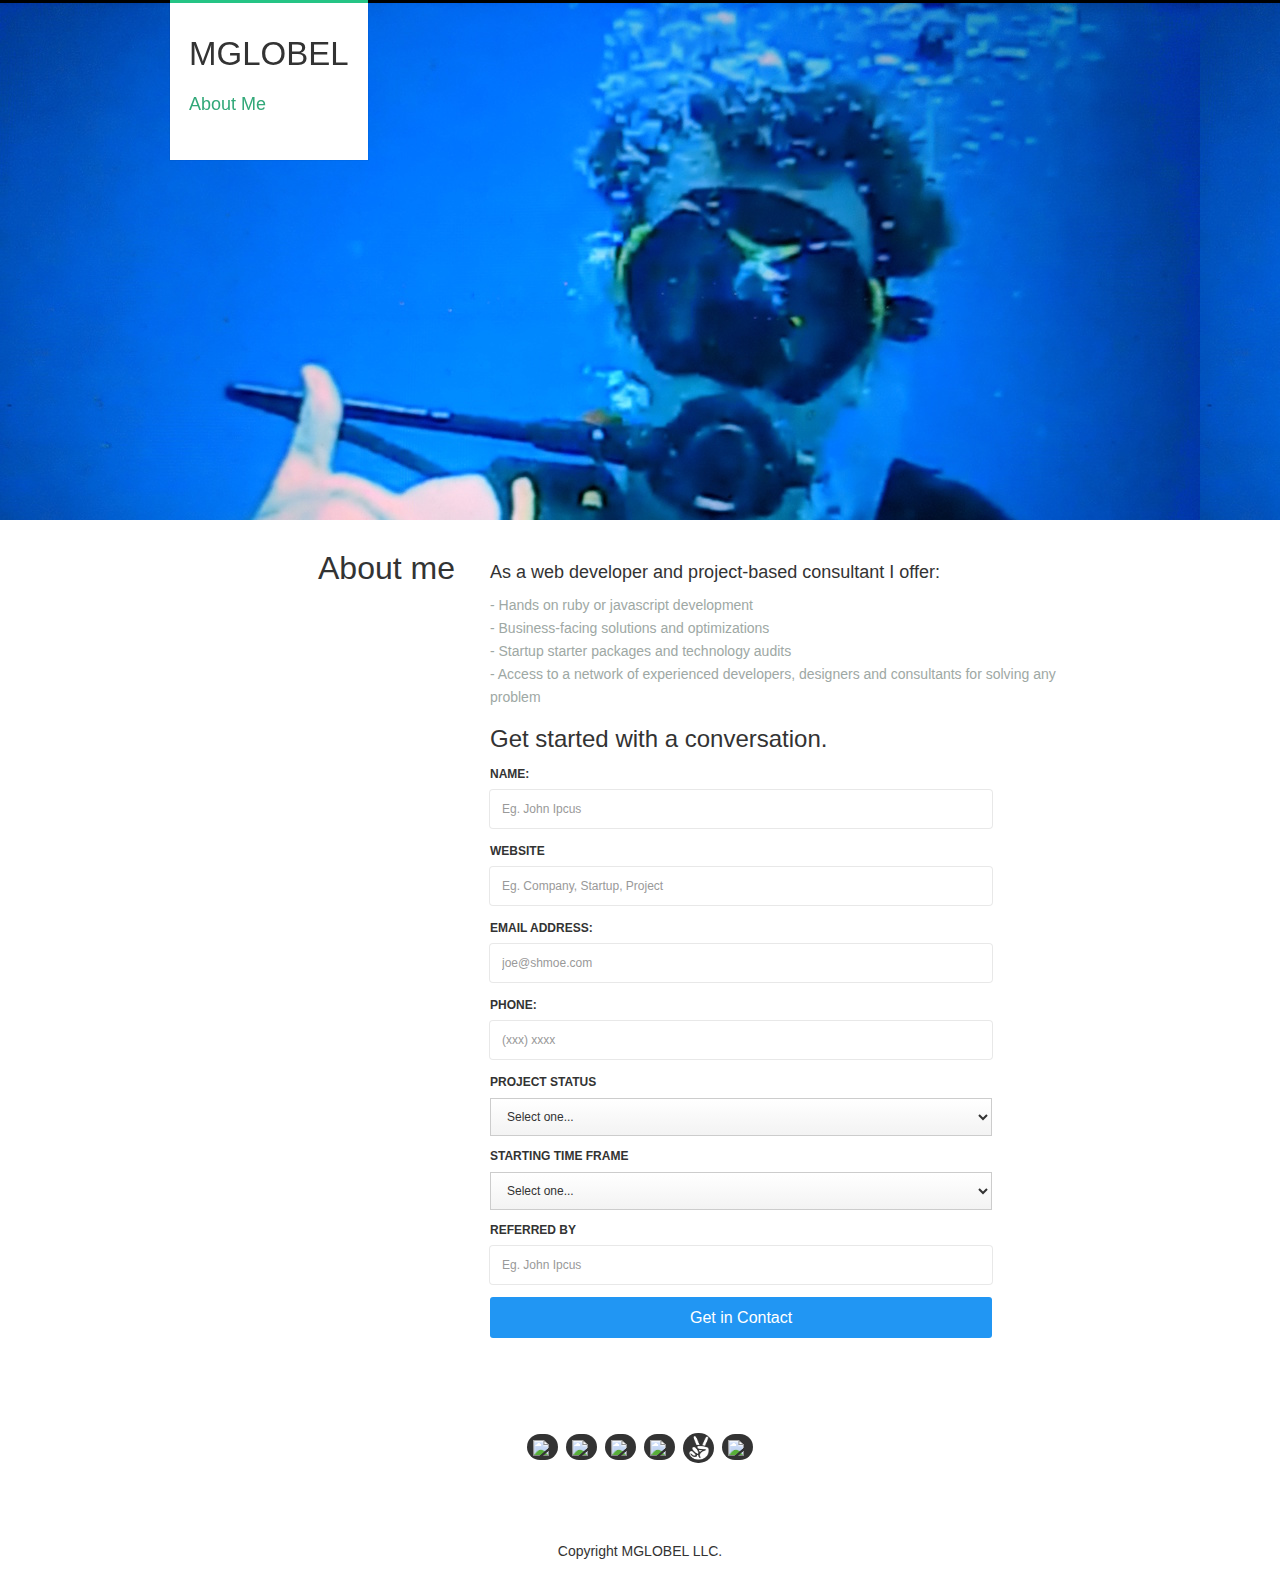
==== index.html @ ca09d2c7 "initial commit" ====
<!DOCTYPE html>
<!--  This site was created in Webflow. http://www.webflow.com  -->
<!--  Last Published: Wed Jul 11 2018 22:16:49 GMT+0000 (UTC)  -->
<html data-wf-page="5b4436ba05b1ce3de7cc083d" data-wf-site="5b4436ba05b1ceed61cc083a">
<head>
  <meta charset="utf-8">
  <title>MGLOBEL | Software Developer and Consultant</title>
  <meta content="Helping organizations use the modern web effectively and efficiently. Ruby-on-Rails and Javascript Web Developer based in Austin, TX." name="description">
  <meta content="width=device-width, initial-scale=1" name="viewport">
  <meta content="Webflow" name="generator">
  <link href="css/normalize.css" rel="stylesheet" type="text/css">
  <link href="css/webflow.css" rel="stylesheet" type="text/css">
  <link href="css/mglobel-simple.webflow.css" rel="stylesheet" type="text/css">
  <script src="https://ajax.googleapis.com/ajax/libs/webfont/1.4.7/webfont.js" type="text/javascript"></script>
  <script type="text/javascript">WebFont.load({  google: {    families: ["Roboto:300,regular,500","Roboto Condensed:300,regular"]  }});</script>
  <!-- [if lt IE 9]><script src="https://cdnjs.cloudflare.com/ajax/libs/html5shiv/3.7.3/html5shiv.min.js" type="text/javascript"></script><![endif] -->
  <script type="text/javascript">!function(o,c){var n=c.documentElement,t=" w-mod-";n.className+=t+"js",("ontouchstart"in o||o.DocumentTouch&&c instanceof DocumentTouch)&&(n.className+=t+"touch")}(window,document);</script>
  <link href="https://y7v4p6k4.ssl.hwcdn.net/placeholder/favicon.ico" rel="shortcut icon" type="image/x-icon">
  <link href="https://daks2k3a4ib2z.cloudfront.net/img/webclip.png" rel="apple-touch-icon">
</head>
<body>
  <div id="header" class="header">
    <div class="w-container">
      <div class="navigation">
        <a href="#header" class="logo-link w-inline-block">
          <h1 class="logo">MGLOBEL</h1>
        </a><a href="#consulting" class="nav-link">About me</a></div>
    </div>
  </div>
  <div id="consulting" class="section">
    <div class="w-container">
      <div class="w-row">
        <div class="align-right w-col w-col-4">
          <h2>About me</h2>
        </div>
        <div class="w-col w-col-8">
          <h4>As a web developer and project-based consultant I offer:<br></h4>
          <p>- Hands on ruby or javascript development<br>- Business-facing solutions and optimizations<br>- Startup starter packages and technology audits <br>- Access to a network of experienced developers, designers and consultants for solving any problem<br></p>
          <h3 class="heading">Get started with a conversation.</h3>
          <div class="form-wrapper squeezed w-form">
            <form id="email-form" name="email-form" data-name="Email Form" class="form"><label for="name" class="form-label">Name:</label><input type="text" id="name" name="name" data-name="Name" placeholder="Eg. John Ipcus" maxlength="256" class="form-field w-input"><label for="name" class="form-label">Website</label><input type="text" id="name-2" name="name-2" data-name="Name 2" placeholder="Eg. Company, Startup, Project" maxlength="256" class="form-field w-input"><label for="email" class="form-label">Email Address:</label><input type="email" class="form-field w-input" maxlength="256" name="email" data-name="Email" placeholder="joe@shmoe.com" id="email" required=""><label for="email" class="form-label">Phone:</label><input type="text" class="form-field w-input" maxlength="256" name="email-2" data-name="Email 2" placeholder="(xxx) xxxx" id="email-2" required=""><label for="field" class="form-label">Project Status</label><select id="Time-frame-2" name="Time-frame-2" data-name="Time Frame 2" class="select-field-3 w-select"><option value="">Select one...</option><option value="First">Scoping</option><option value="Second">Ready to Start</option><option value="Another Choice">In Progress</option><option value="Third">Blocked</option><option value="Another Choice">Just Looking</option></select><label for="field" class="form-label">Starting Time Frame</label><select id="Time-frame" name="Time-frame" data-name="Time Frame" class="select-field-3 w-select"><option value="">Select one...</option><option value="First">As soon as possible</option><option value="Second">Within a month</option><option value="Third">Third Choice</option></select><label for="field" class="form-label">Referred By</label><input type="text" id="name-3" name="name-3" data-name="Name 3" placeholder="Eg. John Ipcus" maxlength="256" class="form-field w-input"><input type="submit" value="Get in Contact" data-wait="Please wait..." class="button-2 full-width w-button"></form>
            <div class="success-wrapper w-form-done">
              <p class="success-message">Thank you! Your submission has been received!</p>
            </div>
            <div class="error-wrapper w-form-fail">
              <p class="error-message">Oops! Something went wrong while submitting the form :(</p>
            </div>
          </div>
        </div>
      </div>
    </div>
  </div>
  <div id="journal" class="section">
    <div class="w-container">
      <div class="div-block"><a href="http://www.twitter.com/userid" target="_blank" class="social-button w-inline-block"><img src="https://uploads-ssl.webflow.com/5b3546ba0c38d5f93759541c/5b3546ba0c38d5d7d759546f_social-09-white.svg" width="25" class="image-5"></a><a href="https://github.com/mglobel" target="_blank" class="social-button w-inline-block"><img src="https://uploads-ssl.webflow.com/5b3546ba0c38d5f93759541c/5b3546ba0c38d51618595455_social-05-white.svg" width="25" class="image-6"></a><a target="_blank" class="social-button w-inline-block"><img src="https://uploads-ssl.webflow.com/5b3546ba0c38d5f93759541c/5b3546ba0c38d51420595478_social-12-white.svg" width="25" class="image-5"></a><a href="https://www.instagram.com/mglobel/" target="_blank" class="social-button w-inline-block"><img src="https://uploads-ssl.webflow.com/5b3546ba0c38d5f93759541c/5b3546ba0c38d52a1759544f_social-07-white.svg" width="25" class="image-5"></a><a target="_blank" class="social-button w-inline-block"><img src="images/if_angellist-2048-black_167683-2.png" width="25" height="24" class="image-5"></a><a href="http://www.twitter.com/userid" target="_blank" class="social-button w-inline-block"><img src="https://uploads-ssl.webflow.com/5b3546ba0c38d5f93759541c/5b3546ba0c38d5e070595461_social-18-white.svg" width="25" class="image-5"></a></div>
    </div>
  </div>
  <div>
    <div class="w-container">
      <div class="text-block">Copyright MGLOBEL LLC.</div>
    </div>
  </div>
  <script src="https://code.jquery.com/jquery-3.3.1.min.js" type="text/javascript" integrity="sha256-FgpCb/KJQlLNfOu91ta32o/NMZxltwRo8QtmkMRdAu8=" crossorigin="anonymous"></script>
  <script src="js/webflow.js" type="text/javascript"></script>
  <!-- [if lte IE 9]><script src="https://cdnjs.cloudflare.com/ajax/libs/placeholders/3.0.2/placeholders.min.js"></script><![endif] -->
</body>
</html>
---- css/webflow.css ----
@font-face {
  font-family: 'webflow-icons';
  src: url("[data-uri]") format('truetype');
  font-weight: normal;
  font-style: normal;
}
[class^="w-icon-"],
[class*=" w-icon-"] {
  /* use !important to prevent issues with browser extensions that change fonts */
  font-family: 'webflow-icons' !important;
  speak: none;
  font-style: normal;
  font-weight: normal;
  font-variant: normal;
  text-transform: none;
  line-height: 1;
  /* Better Font Rendering =========== */
  -webkit-font-smoothing: antialiased;
  -moz-osx-font-smoothing: grayscale;
}
.w-icon-slider-right:before {
  content: "\e600";
}
.w-icon-slider-left:before {
  content: "\e601";
}
.w-icon-nav-menu:before {
  content: "\e602";
}
.w-icon-arrow-down:before,
.w-icon-dropdown-toggle:before {
  content: "\e603";
}
.w-icon-file-upload-remove:before {
  content: "\e900";
}
* {
  -webkit-box-sizing: border-box;
  -moz-box-sizing: border-box;
  box-sizing: border-box;
}
html {
  height: 100%;
}
body {
  margin: 0;
  min-height: 100%;
  background-color: #fff;
  font-family: Arial, sans-serif;
  font-size: 14px;
  line-height: 20px;
  color: #333;
}
img {
  max-width: 100%;
  vertical-align: middle;
  display: inline-block;
}
html.w-mod-touch * {
  background-attachment: scroll !important;
}
.w-block {
  display: block;
}
.w-inline-block {
  max-width: 100%;
  display: inline-block;
}
.w-clearfix:before,
.w-clearfix:after {
  content: " ";
  display: table;
}
.w-clearfix:after {
  clear: both;
}
.w-hidden {
  display: none;
}
.w-button {
  display: inline-block;
  padding: 9px 15px;
  background-color: #3898EC;
  color: white;
  border: 0;
  line-height: inherit;
  text-decoration: none;
  cursor: pointer;
  border-radius: 0;
}
input.w-button {
  -webkit-appearance: button;
}
html[data-w-dynpage] [data-w-cloak] {
  color: transparent !important;
}
.w-webflow-badge,
.w-webflow-badge * {
  position: static;
  left: auto;
  top: auto;
  right: auto;
  bottom: auto;
  z-index: auto;
  display: block;
  visibility: visible;
  overflow: visible;
  overflow-x: visible;
  overflow-y: visible;
  box-sizing: border-box;
  width: auto;
  height: auto;
  max-height: none;
  max-width: none;
  min-height: 0;
  min-width: 0;
  margin: 0;
  padding: 0;
  float: none;
  clear: none;
  border: 0 none transparent;
  border-radius: 0;
  background: none;
  background-image: none;
  background-position: 0% 0%;
  background-size: auto auto;
  background-repeat: repeat;
  background-origin: padding-box;
  background-clip: border-box;
  background-attachment: scroll;
  background-color: transparent;
  box-shadow: none;
  opacity: 1.0;
  transform: none;
  transition: none;
  direction: ltr;
  font-family: inherit;
  font-weight: inherit;
  color: inherit;
  font-size: inherit;
  line-height: inherit;
  font-style: inherit;
  font-variant: inherit;
  text-align: inherit;
  letter-spacing: inherit;
  text-decoration: inherit;
  text-indent: 0;
  text-transform: inherit;
  list-style-type: disc;
  text-shadow: none;
  font-smoothing: auto;
  vertical-align: baseline;
  cursor: inherit;
  white-space: inherit;
  word-break: normal;
  word-spacing: normal;
  word-wrap: normal;
}
.w-webflow-badge {
  position: fixed !important;
  display: inline-block !important;
  visibility: visible !important;
  opacity: 1 !important;
  z-index: 2147483647 !important;
  top: auto !important;
  right: 12px !important;
  bottom: 12px !important;
  left: auto !important;
  color: #AAADB0 !important;
  background-color: #fff !important;
  border-radius: 3px !important;
  padding: 6px 8px 6px 6px !important;
  font-size: 12px !important;
  opacity: 1.0 !important;
  line-height: 14px !important;
  text-decoration: none !important;
  transform: none !important;
  margin: 0 !important;
  width: auto !important;
  height: auto !important;
  overflow: visible !important;
  white-space: nowrap;
  box-shadow: 0 0 0 1px rgba(0, 0, 0, 0.1), 0px 1px 3px rgba(0, 0, 0, 0.1);
}
.w-webflow-badge > img {
  display: inline-block !important;
  visibility: visible !important;
  opacity: 1 !important;
  vertical-align: middle !important;
}
h1,
h2,
h3,
h4,
h5,
h6 {
  font-weight: bold;
  margin-bottom: 10px;
}
h1 {
  font-size: 38px;
  line-height: 44px;
  margin-top: 20px;
}
h2 {
  font-size: 32px;
  line-height: 36px;
  margin-top: 20px;
}
h3 {
  font-size: 24px;
  line-height: 30px;
  margin-top: 20px;
}
h4 {
  font-size: 18px;
  line-height: 24px;
  margin-top: 10px;
}
h5 {
  font-size: 14px;
  line-height: 20px;
  margin-top: 10px;
}
h6 {
  font-size: 12px;
  line-height: 18px;
  margin-top: 10px;
}
p {
  margin-top: 0;
  margin-bottom: 10px;
}
blockquote {
  margin: 0 0 10px 0;
  padding: 10px 20px;
  border-left: 5px solid #E2E2E2;
  font-size: 18px;
  line-height: 22px;
}
figure {
  margin: 0;
  margin-bottom: 10px;
}
figcaption {
  margin-top: 5px;
  text-align: center;
}
ul,
ol {
  margin-top: 0px;
  margin-bottom: 10px;
  padding-left: 40px;
}
.w-list-unstyled {
  padding-left: 0;
  list-style: none;
}
.w-embed:before,
.w-embed:after {
  content: " ";
  display: table;
}
.w-embed:after {
  clear: both;
}
.w-video {
  width: 100%;
  position: relative;
  padding: 0;
}
.w-video iframe,
.w-video object,
.w-video embed {
  position: absolute;
  top: 0;
  left: 0;
  width: 100%;
  height: 100%;
}
fieldset {
  padding: 0;
  margin: 0;
  border: 0;
}
button,
html input[type="button"],
input[type="reset"] {
  border: 0;
  cursor: pointer;
  -webkit-appearance: button;
}
.w-form {
  margin: 0 0 15px;
}
.w-form-done {
  display: none;
  padding: 20px;
  text-align: center;
  background-color: #dddddd;
}
.w-form-fail {
  display: none;
  margin-top: 10px;
  padding: 10px;
  background-color: #ffdede;
}
label {
  display: block;
  margin-bottom: 5px;
  font-weight: bold;
}
.w-input,
.w-select {
  display: block;
  width: 100%;
  height: 38px;
  padding: 8px 12px;
  margin-bottom: 10px;
  font-size: 14px;
  line-height: 1.428571429;
  color: #333333;
  vertical-align: middle;
  background-color: #ffffff;
  border: 1px solid #cccccc;
}
.w-input:-moz-placeholder,
.w-select:-moz-placeholder {
  color: #999;
}
.w-input::-moz-placeholder,
.w-select::-moz-placeholder {
  color: #999;
  opacity: 1;
}
.w-input:-ms-input-placeholder,
.w-select:-ms-input-placeholder {
  color: #999;
}
.w-input::-webkit-input-placeholder,
.w-select::-webkit-input-placeholder {
  color: #999;
}
.w-input:focus,
.w-select:focus {
  border-color: #3898EC;
  outline: 0;
}
.w-input[disabled],
.w-select[disabled],
.w-input[readonly],
.w-select[readonly],
fieldset[disabled] .w-input,
fieldset[disabled] .w-select {
  cursor: not-allowed;
  background-color: #eeeeee;
}
textarea.w-input,
textarea.w-select {
  height: auto;
}
.w-select {
  background-image: -webkit-linear-gradient(white 0%, #f3f3f3 100%);
  background-image: linear-gradient(white 0%, #f3f3f3 100%);
}
.w-select[multiple] {
  height: auto;
}
.w-form-label {
  display: inline-block;
  cursor: pointer;
  font-weight: normal;
  margin-bottom: 0px;
}
.w-checkbox,
.w-radio {
  display: block;
  margin-bottom: 5px;
  padding-left: 20px;
}
.w-checkbox:before,
.w-radio:before,
.w-checkbox:after,
.w-radio:after {
  content: " ";
  display: table;
}
.w-checkbox:after,
.w-radio:after {
  clear: both;
}
.w-checkbox-input,
.w-radio-input {
  margin: 4px 0 0;
  margin-top: 1px \9;
  line-height: normal;
  float: left;
  margin-left: -20px;
}
.w-radio-input {
  margin-top: 3px;
}
.w-file-upload {
  display: block;
  margin-bottom: 10px;
}
.w-file-upload-input {
  width: 0.1px;
  height: 0.1px;
  opacity: 0;
  overflow: hidden;
  position: absolute;
  z-index: -100;
}
.w-file-upload-default,
.w-file-upload-uploading,
.w-file-upload-success {
  display: inline-block;
  color: #333333;
}
.w-file-upload-error {
  display: block;
  margin-top: 10px;
}
.w-file-upload-default.w-hidden,
.w-file-upload-uploading.w-hidden,
.w-file-upload-error.w-hidden,
.w-file-upload-success.w-hidden {
  display: none;
}
.w-file-upload-uploading-btn {
  display: inline-block;
  font-size: 14px;
  font-weight: normal;
  cursor: pointer;
  margin: 0;
  padding: 8px 12px 8px 40px;
  border: 1px solid #cccccc;
  background-color: #fafafa;
  background-image: url("[data-uri]");
  background-position: 12px 50%;
  background-size: 20px 20px;
  background-repeat: no-repeat;
}
.w-file-upload-file {
  display: flex;
  flex-grow: 1;
  justify-content: space-between;
  margin: 0;
  padding: 8px 9px 8px 11px;
  border: 1px solid #cccccc;
  background-color: #fafafa;
}
.w-file-upload-file-name {
  font-size: 14px;
  font-weight: normal;
  display: block;
}
.w-file-remove-link {
  margin-top: 3px;
  margin-left: 10px;
  width: auto;
  height: auto;
  padding: 3px;
  display: block;
  cursor: pointer;
}
.w-icon-file-upload-remove {
  margin: auto;
  font-size: 10px;
}
.w-file-upload-error-msg {
  display: inline-block;
  color: #ea384c;
  padding: 2px 0;
}
.w-file-upload-info {
  display: inline-block;
  line-height: 38px;
  padding: 0 12px;
}
.w-file-upload-label {
  display: inline-block;
  font-size: 14px;
  font-weight: normal;
  cursor: pointer;
  margin: 0;
  padding: 8px 12px 8px 40px;
  border: 1px solid #cccccc;
  background-color: #fafafa;
  background-image: url("[data-uri]");
  background-position: 12px 50%;
  background-size: 20px 20px;
  background-repeat: no-repeat;
}
.w-icon-file-upload {
  width: 20px;
  height: 20px;
  margin-right: 8px;
}
.w-icon-file-upload-svg {
  width: 100%;
  height: 100%;
}
.w-container {
  margin-left: auto;
  margin-right: auto;
  max-width: 940px;
}
.w-container:before,
.w-container:after {
  content: " ";
  display: table;
}
.w-container:after {
  clear: both;
}
.w-container .w-row {
  margin-left: -10px;
  margin-right: -10px;
}
.w-row:before,
.w-row:after {
  content: " ";
  display: table;
}
.w-row:after {
  clear: both;
}
.w-row .w-row {
  margin-left: 0;
  margin-right: 0;
}
.w-col {
  position: relative;
  float: left;
  width: 100%;
  min-height: 1px;
  padding-left: 10px;
  padding-right: 10px;
}
.w-col .w-col {
  padding-left: 0;
  padding-right: 0;
}
.w-col-1 {
  width: 8.33333333%;
}
.w-col-2 {
  width: 16.66666667%;
}
.w-col-3 {
  width: 25%;
}
.w-col-4 {
  width: 33.33333333%;
}
.w-col-5 {
  width: 41.66666667%;
}
.w-col-6 {
  width: 50%;
}
.w-col-7 {
  width: 58.33333333%;
}
.w-col-8 {
  width: 66.66666667%;
}
.w-col-9 {
  width: 75%;
}
.w-col-10 {
  width: 83.33333333%;
}
.w-col-11 {
  width: 91.66666667%;
}
.w-col-12 {
  width: 100%;
}
.w-hidden-main {
  display: none !important;
}
@media screen and (max-width: 991px) {
  .w-container {
    max-width: 728px;
  }
  .w-hidden-main {
    display: inherit !important;
  }
  .w-hidden-medium {
    display: none !important;
  }
  .w-col-medium-1 {
    width: 8.33333333%;
  }
  .w-col-medium-2 {
    width: 16.66666667%;
  }
  .w-col-medium-3 {
    width: 25%;
  }
  .w-col-medium-4 {
    width: 33.33333333%;
  }
  .w-col-medium-5 {
    width: 41.66666667%;
  }
  .w-col-medium-6 {
    width: 50%;
  }
  .w-col-medium-7 {
    width: 58.33333333%;
  }
  .w-col-medium-8 {
    width: 66.66666667%;
  }
  .w-col-medium-9 {
    width: 75%;
  }
  .w-col-medium-10 {
    width: 83.33333333%;
  }
  .w-col-medium-11 {
    width: 91.66666667%;
  }
  .w-col-medium-12 {
    width: 100%;
  }
  .w-col-stack {
    width: 100%;
    left: auto;
    right: auto;
  }
}
@media screen and (max-width: 767px) {
  .w-hidden-main {
    display: inherit !important;
  }
  .w-hidden-medium {
    display: inherit !important;
  }
  .w-hidden-small {
    display: none !important;
  }
  .w-row,
  .w-container .w-row {
    margin-left: 0;
    margin-right: 0;
  }
  .w-col {
    width: 100%;
    left: auto;
    right: auto;
  }
  .w-col-small-1 {
    width: 8.33333333%;
  }
  .w-col-small-2 {
    width: 16.66666667%;
  }
  .w-col-small-3 {
    width: 25%;
  }
  .w-col-small-4 {
    width: 33.33333333%;
  }
  .w-col-small-5 {
    width: 41.66666667%;
  }
  .w-col-small-6 {
    width: 50%;
  }
  .w-col-small-7 {
    width: 58.33333333%;
  }
  .w-col-small-8 {
    width: 66.66666667%;
  }
  .w-col-small-9 {
    width: 75%;
  }
  .w-col-small-10 {
    width: 83.33333333%;
  }
  .w-col-small-11 {
    width: 91.66666667%;
  }
  .w-col-small-12 {
    width: 100%;
  }
}
@media screen and (max-width: 479px) {
  .w-container {
    max-width: none;
  }
  .w-hidden-main {
    display: inherit !important;
  }
  .w-hidden-medium {
    display: inherit !important;
  }
  .w-hidden-small {
    display: inherit !important;
  }
  .w-hidden-tiny {
    display: none !important;
  }
  .w-col {
    width: 100%;
  }
  .w-col-tiny-1 {
    width: 8.33333333%;
  }
  .w-col-tiny-2 {
    width: 16.66666667%;
  }
  .w-col-tiny-3 {
    width: 25%;
  }
  .w-col-tiny-4 {
    width: 33.33333333%;
  }
  .w-col-tiny-5 {
    width: 41.66666667%;
  }
  .w-col-tiny-6 {
    width: 50%;
  }
  .w-col-tiny-7 {
    width: 58.33333333%;
  }
  .w-col-tiny-8 {
    width: 66.66666667%;
  }
  .w-col-tiny-9 {
    width: 75%;
  }
  .w-col-tiny-10 {
    width: 83.33333333%;
  }
  .w-col-tiny-11 {
    width: 91.66666667%;
  }
  .w-col-tiny-12 {
    width: 100%;
  }
}
.w-widget {
  position: relative;
}
.w-widget-map {
  width: 100%;
  height: 400px;
}
.w-widget-map label {
  width: auto;
  display: inline;
}
.w-widget-map img {
  max-width: inherit;
}
.w-widget-map .gm-style-iw {
  width: 90% !important;
  height: auto !important;
  top: 7px !important;
  left: 6% !important;
  display: inline;
  text-align: center;
  overflow: hidden;
}
.w-widget-map .gm-style-iw + div {
  display: none;
}
.w-widget-twitter {
  overflow: hidden;
}
.w-widget-twitter-count-shim {
  display: inline-block;
  vertical-align: top;
  position: relative;
  width: 28px;
  height: 20px;
  text-align: center;
  background: white;
  border: #758696 solid 1px;
  border-radius: 3px;
}
.w-widget-twitter-count-shim * {
  pointer-events: none;
  -webkit-user-select: none;
  -moz-user-select: none;
  -ms-user-select: none;
  user-select: none;
}
.w-widget-twitter-count-shim .w-widget-twitter-count-inner {
  position: relative;
  font-size: 15px;
  line-height: 12px;
  text-align: center;
  color: #999;
  font-family: serif;
}
.w-widget-twitter-count-shim .w-widget-twitter-count-clear {
  position: relative;
  display: block;
}
.w-widget-twitter-count-shim.w--large {
  width: 36px;
  height: 28px;
  margin-left: 7px;
}
.w-widget-twitter-count-shim.w--large .w-widget-twitter-count-inner {
  font-size: 18px;
  line-height: 18px;
}
.w-widget-twitter-count-shim:not(.w--vertical) {
  margin-left: 5px;
  margin-right: 8px;
}
.w-widget-twitter-count-shim:not(.w--vertical).w--large {
  margin-left: 6px;
}
.w-widget-twitter-count-shim:not(.w--vertical):before,
.w-widget-twitter-count-shim:not(.w--vertical):after {
  top: 50%;
  left: 0;
  border: solid transparent;
  content: " ";
  height: 0;
  width: 0;
  position: absolute;
  pointer-events: none;
}
.w-widget-twitter-count-shim:not(.w--vertical):before {
  border-color: rgba(117, 134, 150, 0);
  border-right-color: #5d6c7b;
  border-width: 4px;
  margin-left: -9px;
  margin-top: -4px;
}
.w-widget-twitter-count-shim:not(.w--vertical).w--large:before {
  border-width: 5px;
  margin-left: -10px;
  margin-top: -5px;
}
.w-widget-twitter-count-shim:not(.w--vertical):after {
  border-color: rgba(255, 255, 255, 0);
  border-right-color: white;
  border-width: 4px;
  margin-left: -8px;
  margin-top: -4px;
}
.w-widget-twitter-count-shim:not(.w--vertical).w--large:after {
  border-width: 5px;
  margin-left: -9px;
  margin-top: -5px;
}
.w-widget-twitter-count-shim.w--vertical {
  width: 61px;
  height: 33px;
  margin-bottom: 8px;
}
.w-widget-twitter-count-shim.w--vertical:before,
.w-widget-twitter-count-shim.w--vertical:after {
  top: 100%;
  left: 50%;
  border: solid transparent;
  content: " ";
  height: 0;
  width: 0;
  position: absolute;
  pointer-events: none;
}
.w-widget-twitter-count-shim.w--vertical:before {
  border-color: rgba(117, 134, 150, 0);
  border-top-color: #5d6c7b;
  border-width: 5px;
  margin-left: -5px;
}
.w-widget-twitter-count-shim.w--vertical:after {
  border-color: rgba(255, 255, 255, 0);
  border-top-color: white;
  border-width: 4px;
  margin-left: -4px;
}
.w-widget-twitter-count-shim.w--vertical .w-widget-twitter-count-inner {
  font-size: 18px;
  line-height: 22px;
}
.w-widget-twitter-count-shim.w--vertical.w--large {
  width: 76px;
}
.w-widget-gplus {
  overflow: hidden;
}
.w-background-video {
  position: relative;
  overflow: hidden;
  height: 500px;
  color: white;
}
.w-background-video > video {
  background-size: cover;
  background-position: 50% 50%;
  position: absolute;
  right: -100%;
  bottom: -100%;
  top: -100%;
  left: -100%;
  margin: auto;
  min-width: 100%;
  min-height: 100%;
  z-index: -100;
}
.w-background-video > video::-webkit-media-controls-start-playback-button {
  display: none !important;
  -webkit-appearance: none;
}
.w-slider {
  position: relative;
  height: 300px;
  text-align: center;
  background: #dddddd;
  clear: both;
  -webkit-tap-highlight-color: rgba(0, 0, 0, 0);
  tap-highlight-color: rgba(0, 0, 0, 0);
}
.w-slider-mask {
  position: relative;
  display: block;
  overflow: hidden;
  z-index: 1;
  left: 0;
  right: 0;
  height: 100%;
  white-space: nowrap;
}
.w-slide {
  position: relative;
  display: inline-block;
  vertical-align: top;
  width: 100%;
  height: 100%;
  white-space: normal;
  text-align: left;
}
.w-slider-nav {
  position: absolute;
  z-index: 2;
  top: auto;
  right: 0;
  bottom: 0;
  left: 0;
  margin: auto;
  padding-top: 10px;
  height: 40px;
  text-align: center;
  -webkit-tap-highlight-color: rgba(0, 0, 0, 0);
  tap-highlight-color: rgba(0, 0, 0, 0);
}
.w-slider-nav.w-round > div {
  border-radius: 100%;
}
.w-slider-nav.w-num > div {
  width: auto;
  height: auto;
  padding: 0.2em 0.5em;
  font-size: inherit;
  line-height: inherit;
}
.w-slider-nav.w-shadow > div {
  box-shadow: 0 0 3px rgba(51, 51, 51, 0.4);
}
.w-slider-nav-invert {
  color: #fff;
}
.w-slider-nav-invert > div {
  background-color: rgba(34, 34, 34, 0.4);
}
.w-slider-nav-invert > div.w-active {
  background-color: #222;
}
.w-slider-dot {
  position: relative;
  display: inline-block;
  width: 1em;
  height: 1em;
  background-color: rgba(255, 255, 255, 0.4);
  cursor: pointer;
  margin: 0 3px 0.5em;
  transition: background-color 100ms, color 100ms;
}
.w-slider-dot.w-active {
  background-color: #fff;
}
.w-slider-arrow-left,
.w-slider-arrow-right {
  position: absolute;
  width: 80px;
  top: 0;
  right: 0;
  bottom: 0;
  left: 0;
  margin: auto;
  cursor: pointer;
  overflow: hidden;
  color: white;
  font-size: 40px;
  -webkit-tap-highlight-color: rgba(0, 0, 0, 0);
  tap-highlight-color: rgba(0, 0, 0, 0);
  -webkit-user-select: none;
  -moz-user-select: none;
  -ms-user-select: none;
  user-select: none;
}
.w-slider-arrow-left [class^="w-icon-"],
.w-slider-arrow-right [class^="w-icon-"],
.w-slider-arrow-left [class*=" w-icon-"],
.w-slider-arrow-right [class*=" w-icon-"] {
  position: absolute;
}
.w-slider-arrow-left {
  z-index: 3;
  right: auto;
}
.w-slider-arrow-right {
  z-index: 4;
  left: auto;
}
.w-icon-slider-left,
.w-icon-slider-right {
  top: 0;
  right: 0;
  bottom: 0;
  left: 0;
  margin: auto;
  width: 1em;
  height: 1em;
}
.w-dropdown {
  display: inline-block;
  position: relative;
  text-align: left;
  margin-left: auto;
  margin-right: auto;
  z-index: 900;
}
.w-dropdown-btn,
.w-dropdown-toggle,
.w-dropdown-link {
  position: relative;
  vertical-align: top;
  text-decoration: none;
  color: #222222;
  padding: 20px;
  text-align: left;
  margin-left: auto;
  margin-right: auto;
  white-space: nowrap;
}
.w-dropdown-toggle {
  -webkit-user-select: none;
  -moz-user-select: none;
  -ms-user-select: none;
  user-select: none;
  display: inline-block;
  cursor: pointer;
  padding-right: 40px;
}
.w-icon-dropdown-toggle {
  position: absolute;
  top: 0;
  right: 0;
  bottom: 0;
  margin: auto;
  margin-right: 20px;
  width: 1em;
  height: 1em;
}
.w-dropdown-list {
  position: absolute;
  background: #dddddd;
  display: none;
  min-width: 100%;
}
.w-dropdown-list.w--open {
  display: block;
}
.w-dropdown-link {
  padding: 10px 20px;
  display: block;
  color: #222222;
}
.w-dropdown-link.w--current {
  color: #0082f3;
}
.w-nav[data-collapse="all"] .w-dropdown,
.w-nav[data-collapse="all"] .w-dropdown-toggle {
  display: block;
}
.w-nav[data-collapse="all"] .w-dropdown-list {
  position: static;
}
@media screen and (max-width: 991px) {
  .w-nav[data-collapse="medium"] .w-dropdown,
  .w-nav[data-collapse="medium"] .w-dropdown-toggle {
    display: block;
  }
  .w-nav[data-collapse="medium"] .w-dropdown-list {
    position: static;
  }
}
@media screen and (max-width: 767px) {
  .w-nav[data-collapse="small"] .w-dropdown,
  .w-nav[data-collapse="small"] .w-dropdown-toggle {
    display: block;
  }
  .w-nav[data-collapse="small"] .w-dropdown-list {
    position: static;
  }
  .w-nav-brand {
    padding-left: 10px;
  }
}
@media screen and (max-width: 479px) {
  .w-nav[data-collapse="tiny"] .w-dropdown,
  .w-nav[data-collapse="tiny"] .w-dropdown-toggle {
    display: block;
  }
  .w-nav[data-collapse="tiny"] .w-dropdown-list {
    position: static;
  }
}
/**
 * ## Note
 * Safari (on both iOS and OS X) does not handle viewport units (vh, vw) well.
 * For example percentage units do not work on descendants of elements that
 * have any dimensions expressed in viewport units. It also doesn’t handle them at
 * all in `calc()`.
 */
/**
 * Wrapper around all lightbox elements
 *
 * 1. Since the lightbox can receive focus, IE also gives it an outline.
 * 2. Fixes flickering on Chrome when a transition is in progress
 *    underneath the lightbox.
 */
.w-lightbox-backdrop {
  color: #000;
  cursor: auto;
  font-family: serif;
  font-size: medium;
  font-style: normal;
  font-variant: normal;
  font-weight: normal;
  letter-spacing: normal;
  line-height: normal;
  list-style: disc;
  text-align: start;
  text-indent: 0;
  text-shadow: none;
  text-transform: none;
  visibility: visible;
  white-space: normal;
  word-break: normal;
  word-spacing: normal;
  word-wrap: normal;
  position: fixed;
  top: 0;
  right: 0;
  bottom: 0;
  left: 0;
  color: #fff;
  font-family: "Helvetica Neue", Helvetica, Ubuntu, "Segoe UI", Verdana, sans-serif;
  font-size: 17px;
  line-height: 1.2;
  font-weight: 300;
  text-align: center;
  background: rgba(0, 0, 0, 0.9);
  z-index: 2000;
  outline: 0;
  /* 1 */
  opacity: 0;
  -webkit-user-select: none;
  -moz-user-select: none;
  -ms-user-select: none;
  -webkit-tap-highlight-color: transparent;
  -webkit-transform: translate(0, 0);
  /* 2 */
}
/**
 * Neat trick to bind the rubberband effect to our canvas instead of the whole
 * document on iOS. It also prevents a bug that causes the document underneath to scroll.
 */
.w-lightbox-backdrop,
.w-lightbox-container {
  height: 100%;
  overflow: auto;
  -webkit-overflow-scrolling: touch;
}
.w-lightbox-content {
  position: relative;
  height: 100vh;
  overflow: hidden;
}
.w-lightbox-view {
  position: absolute;
  width: 100vw;
  height: 100vh;
  opacity: 0;
}
.w-lightbox-view:before {
  content: "";
  height: 100vh;
}
/* .w-lightbox-content */
.w-lightbox-group,
.w-lightbox-group .w-lightbox-view,
.w-lightbox-group .w-lightbox-view:before {
  height: 86vh;
}
.w-lightbox-frame,
.w-lightbox-view:before {
  display: inline-block;
  vertical-align: middle;
}
/*
 * 1. Remove default margin set by user-agent on the <figure> element.
 */
.w-lightbox-figure {
  position: relative;
  margin: 0;
  /* 1 */
}
.w-lightbox-group .w-lightbox-figure {
  cursor: pointer;
}
/**
 * IE adds image dimensions as width and height attributes on the IMG tag,
 * but we need both width and height to be set to auto to enable scaling.
 */
.w-lightbox-img {
  width: auto;
  height: auto;
  max-width: none;
}
/**
 * 1. Reset if style is set by user on "All Images"
 */
.w-lightbox-image {
  display: block;
  float: none;
  /* 1 */
  max-width: 100vw;
  max-height: 100vh;
}
.w-lightbox-group .w-lightbox-image {
  max-height: 86vh;
}
.w-lightbox-caption {
  position: absolute;
  right: 0;
  bottom: 0;
  left: 0;
  padding: .5em 1em;
  background: rgba(0, 0, 0, 0.4);
  text-align: left;
  text-overflow: ellipsis;
  white-space: nowrap;
  overflow: hidden;
}
.w-lightbox-embed {
  position: absolute;
  top: 0;
  right: 0;
  bottom: 0;
  left: 0;
  width: 100%;
  height: 100%;
}
.w-lightbox-control {
  position: absolute;
  top: 0;
  width: 4em;
  background-size: 24px;
  background-repeat: no-repeat;
  background-position: center;
  cursor: pointer;
  -webkit-transition: all .3s;
  transition: all .3s;
}
.w-lightbox-left {
  display: none;
  bottom: 0;
  left: 0;
  /* <svg xmlns="http://www.w3.org/2000/svg" viewBox="-20 0 24 40" width="24" height="40"><g transform="rotate(45)"><path d="m0 0h5v23h23v5h-28z" opacity=".4"/><path d="m1 1h3v23h23v3h-26z" fill="#fff"/></g></svg> */
  background-image: url("[data-uri]");
}
.w-lightbox-right {
  display: none;
  right: 0;
  bottom: 0;
  /* <svg xmlns="http://www.w3.org/2000/svg" viewBox="-4 0 24 40" width="24" height="40"><g transform="rotate(45)"><path d="m0-0h28v28h-5v-23h-23z" opacity=".4"/><path d="m1 1h26v26h-3v-23h-23z" fill="#fff"/></g></svg> */
  background-image: url("[data-uri]");
}
/*
 * Without specifying the with and height inside the SVG, all versions of IE render the icon too small.
 * The bug does not seem to manifest itself if the elements are tall enough such as the above arrows.
 * (http://stackoverflow.com/questions/16092114/background-size-differs-in-internet-explorer)
 */
.w-lightbox-close {
  right: 0;
  height: 2.6em;
  /* <svg xmlns="http://www.w3.org/2000/svg" viewBox="-4 0 18 17" width="18" height="17"><g transform="rotate(45)"><path d="m0 0h7v-7h5v7h7v5h-7v7h-5v-7h-7z" opacity=".4"/><path d="m1 1h7v-7h3v7h7v3h-7v7h-3v-7h-7z" fill="#fff"/></g></svg> */
  background-image: url("[data-uri]");
  background-size: 18px;
}
/**
 * 1. All IE versions add extra space at the bottom without this.
 */
.w-lightbox-strip {
  position: absolute;
  bottom: 0;
  left: 0;
  right: 0;
  padding: 0 1vh;
  line-height: 0;
  /* 1 */
  white-space: nowrap;
  overflow-x: auto;
  overflow-y: hidden;
}
/*
 * 1. We use content-box to avoid having to do `width: calc(10vh + 2vw)`
 *    which doesn’t work in Safari anyway.
 * 2. Chrome renders images pixelated when switching to GPU. Making sure
 *    the parent is also rendered on the GPU (by setting translate3d for
 *    example) fixes this behavior.
 */
.w-lightbox-item {
  display: inline-block;
  width: 10vh;
  padding: 2vh 1vh;
  box-sizing: content-box;
  /* 1 */
  cursor: pointer;
  -webkit-transform: translate3d(0, 0, 0);
  /* 2 */
}
.w-lightbox-active {
  opacity: .3;
}
.w-lightbox-thumbnail {
  position: relative;
  height: 10vh;
  background: #222;
  overflow: hidden;
}
.w-lightbox-thumbnail-image {
  position: absolute;
  top: 0;
  left: 0;
}
.w-lightbox-thumbnail .w-lightbox-tall {
  top: 50%;
  width: 100%;
  -webkit-transform: translate(0, -50%);
  -ms-transform: translate(0, -50%);
  transform: translate(0, -50%);
}
.w-lightbox-thumbnail .w-lightbox-wide {
  left: 50%;
  height: 100%;
  -webkit-transform: translate(-50%, 0);
  -ms-transform: translate(-50%, 0);
  transform: translate(-50%, 0);
}
/*
 * Spinner
 *
 * Absolute pixel values are used to avoid rounding errors that would cause
 * the white spinning element to be misaligned with the track.
 */
.w-lightbox-spinner {
  position: absolute;
  top: 50%;
  left: 50%;
  box-sizing: border-box;
  width: 40px;
  height: 40px;
  margin-top: -20px;
  margin-left: -20px;
  border: 5px solid rgba(0, 0, 0, 0.4);
  border-radius: 50%;
  -webkit-animation: spin .8s infinite linear;
  animation: spin .8s infinite linear;
}
.w-lightbox-spinner:after {
  content: "";
  position: absolute;
  top: -4px;
  right: -4px;
  bottom: -4px;
  left: -4px;
  border: 3px solid transparent;
  border-bottom-color: #fff;
  border-radius: 50%;
}
/*
 * Utility classes
 */
.w-lightbox-hide {
  display: none;
}
.w-lightbox-noscroll {
  overflow: hidden;
}
@media (min-width: 768px) {
  .w-lightbox-content {
    height: 96vh;
    margin-top: 2vh;
  }
  .w-lightbox-view,
  .w-lightbox-view:before {
    height: 96vh;
  }
  /* .w-lightbox-content */
  .w-lightbox-group,
  .w-lightbox-group .w-lightbox-view,
  .w-lightbox-group .w-lightbox-view:before {
    height: 84vh;
  }
  .w-lightbox-image {
    max-width: 96vw;
    max-height: 96vh;
  }
  .w-lightbox-group .w-lightbox-image {
    max-width: 82.3vw;
    max-height: 84vh;
  }
  .w-lightbox-left,
  .w-lightbox-right {
    display: block;
    opacity: .5;
  }
  .w-lightbox-close {
    opacity: .8;
  }
  .w-lightbox-control:hover {
    opacity: 1;
  }
}
.w-lightbox-inactive,
.w-lightbox-inactive:hover {
  opacity: 0;
}
.w-richtext:before,
.w-richtext:after {
  content: " ";
  display: table;
}
.w-richtext:after {
  clear: both;
}
.w-richtext[contenteditable="true"]:before,
.w-richtext[contenteditable="true"]:after {
  white-space: initial;
}
.w-richtext ol,
.w-richtext ul {
  overflow: hidden;
}
.w-richtext .w-richtext-figure-selected.w-richtext-figure-type-video div:before,
.w-richtext .w-richtext-figure-selected[data-rt-type="video"] div:before {
  outline: 2px solid #2895f7;
}
.w-richtext .w-richtext-figure-selected.w-richtext-figure-type-image div,
.w-richtext .w-richtext-figure-selected[data-rt-type="image"] div {
  outline: 2px solid #2895f7;
}
.w-richtext figure.w-richtext-figure-type-video > div:before,
.w-richtext figure[data-rt-type="video"] > div:before {
  content: '';
  position: absolute;
  display: none;
  left: 0;
  top: 0;
  right: 0;
  bottom: 0;
  z-index: 1;
}
.w-richtext figure {
  position: relative;
  max-width: 60%;
}
.w-richtext figure > div:before {
  cursor: default!important;
}
.w-richtext figure img {
  width: 100%;
}
.w-richtext figure figcaption.w-richtext-figcaption-placeholder {
  opacity: 0.6;
}
.w-richtext figure div {
  /* fix incorrectly sized selection border in the data manager */
  font-size: 0px;
  color: transparent;
}
.w-richtext figure.w-richtext-figure-type-image,
.w-richtext figure[data-rt-type="image"] {
  display: table;
}
.w-richtext figure.w-richtext-figure-type-image > div,
.w-richtext figure[data-rt-type="image"] > div {
  display: inline-block;
}
.w-richtext figure.w-richtext-figure-type-image > figcaption,
.w-richtext figure[data-rt-type="image"] > figcaption {
  display: table-caption;
  caption-side: bottom;
}
.w-richtext figure.w-richtext-figure-type-video,
.w-richtext figure[data-rt-type="video"] {
  width: 60%;
  height: 0;
}
.w-richtext figure.w-richtext-figure-type-video iframe,
.w-richtext figure[data-rt-type="video"] iframe {
  position: absolute;
  top: 0;
  left: 0;
  width: 100%;
  height: 100%;
}
.w-richtext figure.w-richtext-figure-type-video > div,
.w-richtext figure[data-rt-type="video"] > div {
  width: 100%;
}
.w-richtext figure.w-richtext-align-center {
  margin-right: auto;
  margin-left: auto;
  clear: both;
}
.w-richtext figure.w-richtext-align-center.w-richtext-figure-type-image > div,
.w-richtext figure.w-richtext-align-center[data-rt-type="image"] > div {
  max-width: 100%;
}
.w-richtext figure.w-richtext-align-normal {
  clear: both;
}
.w-richtext figure.w-richtext-align-fullwidth {
  width: 100%;
  max-width: 100%;
  text-align: center;
  clear: both;
  display: block;
  margin-right: auto;
  margin-left: auto;
}
.w-richtext figure.w-richtext-align-fullwidth > div {
  display: inline-block;
  /* padding-bottom is used for aspect ratios in video figures
      we want the div to inherit that so hover/selection borders in the designer-canvas
      fit right*/
  padding-bottom: inherit;
}
.w-richtext figure.w-richtext-align-fullwidth > figcaption {
  display: block;
}
.w-richtext figure.w-richtext-align-floatleft {
  float: left;
  margin-right: 15px;
  clear: none;
}
.w-richtext figure.w-richtext-align-floatright {
  float: right;
  margin-left: 15px;
  clear: none;
}
.w-nav {
  position: relative;
  background: #dddddd;
  z-index: 1000;
}
.w-nav:before,
.w-nav:after {
  content: " ";
  display: table;
}
.w-nav:after {
  clear: both;
}
.w-nav-brand {
  position: relative;
  float: left;
  text-decoration: none;
  color: #333333;
}
.w-nav-link {
  position: relative;
  display: inline-block;
  vertical-align: top;
  text-decoration: none;
  color: #222222;
  padding: 20px;
  text-align: left;
  margin-left: auto;
  margin-right: auto;
}
.w-nav-link.w--current {
  color: #0082f3;
}
.w-nav-menu {
  position: relative;
  float: right;
}
.w--nav-menu-open {
  display: block !important;
  position: absolute;
  top: 100%;
  left: 0;
  right: 0;
  background: #C8C8C8;
  text-align: center;
  overflow: visible;
  min-width: 200px;
}
.w--nav-link-open {
  display: block;
  position: relative;
}
.w-nav-overlay {
  position: absolute;
  overflow: hidden;
  display: none;
  top: 100%;
  left: 0;
  right: 0;
  width: 100%;
}
.w-nav-overlay .w--nav-menu-open {
  top: 0;
}
.w-nav[data-animation="over-left"] .w-nav-overlay {
  width: auto;
}
.w-nav[data-animation="over-left"] .w-nav-overlay,
.w-nav[data-animation="over-left"] .w--nav-menu-open {
  right: auto;
  z-index: 1;
  top: 0;
}
.w-nav[data-animation="over-right"] .w-nav-overlay {
  width: auto;
}
.w-nav[data-animation="over-right"] .w-nav-overlay,
.w-nav[data-animation="over-right"] .w--nav-menu-open {
  left: auto;
  z-index: 1;
  top: 0;
}
.w-nav-button {
  position: relative;
  float: right;
  padding: 18px;
  font-size: 24px;
  display: none;
  cursor: pointer;
  -webkit-tap-highlight-color: rgba(0, 0, 0, 0);
  tap-highlight-color: rgba(0, 0, 0, 0);
  -webkit-user-select: none;
  -moz-user-select: none;
  -ms-user-select: none;
  user-select: none;
}
.w-nav-button.w--open {
  background-color: #C8C8C8;
  color: white;
}
.w-nav[data-collapse="all"] .w-nav-menu {
  display: none;
}
.w-nav[data-collapse="all"] .w-nav-button {
  display: block;
}
@media screen and (max-width: 991px) {
  .w-nav[data-collapse="medium"] .w-nav-menu {
    display: none;
  }
  .w-nav[data-collapse="medium"] .w-nav-button {
    display: block;
  }
}
@media screen and (max-width: 767px) {
  .w-nav[data-collapse="small"] .w-nav-menu {
    display: none;
  }
  .w-nav[data-collapse="small"] .w-nav-button {
    display: block;
  }
  .w-nav-brand {
    padding-left: 10px;
  }
}
@media screen and (max-width: 479px) {
  .w-nav[data-collapse="tiny"] .w-nav-menu {
    display: none;
  }
  .w-nav[data-collapse="tiny"] .w-nav-button {
    display: block;
  }
}
.w-tabs {
  position: relative;
}
.w-tabs:before,
.w-tabs:after {
  content: " ";
  display: table;
}
.w-tabs:after {
  clear: both;
}
.w-tab-menu {
  position: relative;
}
.w-tab-link {
  position: relative;
  display: inline-block;
  vertical-align: top;
  text-decoration: none;
  padding: 9px 30px;
  text-align: left;
  cursor: pointer;
  color: #222222;
  background-color: #dddddd;
}
.w-tab-link.w--current {
  background-color: #C8C8C8;
}
.w-tab-content {
  position: relative;
  display: block;
  overflow: hidden;
}
.w-tab-pane {
  position: relative;
  display: none;
}
.w--tab-active {
  display: block;
}
@media screen and (max-width: 479px) {
  .w-tab-link {
    display: block;
  }
}
.w-ix-emptyfix:after {
  content: "";
}
@keyframes spin {
  0% {
    transform: rotate(0deg);
  }
  100% {
    transform: rotate(360deg);
  }
}
.w-dyn-empty {
  padding: 10px;
  background-color: #dddddd;
}
.w-dyn-bind-empty {
  display: none !important;
}
.w-condition-invisible {
  display: none !important;
}
---- css/mglobel-simple.webflow.css ----
body {
  font-family: Roboto, sans-serif;
  color: #333;
  font-size: 14px;
  line-height: 20px;
}

h1 {
  margin: 0px 0px 10px;
  font-size: 38px;
  line-height: 37px;
  font-weight: 300;
}

h2 {
  margin-top: 0px;
  margin-bottom: 10px;
  font-family: Roboto, sans-serif;
  font-size: 32px;
  line-height: 36px;
  font-weight: 300;
}

h3 {
  margin: 0px 0px 10px;
  font-size: 24px;
  line-height: 30px;
  font-weight: 300;
}

h4 {
  margin: 10px 0px;
  font-size: 18px;
  line-height: 24px;
  font-weight: 400;
}

h5 {
  margin: 10px 0px;
  font-size: 14px;
  line-height: 20px;
  font-weight: 400;
}

h6 {
  margin: 10px 0px;
  font-size: 12px;
  line-height: 18px;
  font-weight: 400;
}

p {
  margin-top: 0px;
  margin-bottom: 15px;
  color: #9ea8a4;
  font-size: 14px;
  line-height: 23px;
}

.button {
  display: inline-block;
  padding: 14px 26px;
  background-color: #25c485;
  color: #fff;
  text-align: center;
  text-decoration: none;
}

.button:hover {
  background-color: #b5b5b5;
}

.header {
  height: 520px;
  background-image: url('../images/IMG_20180619_204813.jpg');
  background-size: contain;
  background-attachment: fixed;
  box-shadow: inset 0 3px 0 0 #000;
}

.header.sub-page {
  background-image: url('../images/profile-dude-blue.jpg');
  background-position: 50% 100%;
}

.section {
  padding-top: 30px;
  padding-bottom: 30px;
}

.section.grey {
  background-color: #f0f0f0;
}

.section.green {
  background-color: #f2f7f6;
}

.nav-link {
  display: block;
  margin-bottom: 8px;
  font-family: 'Roboto Condensed', sans-serif;
  color: #32a879;
  font-size: 18px;
  font-weight: 300;
  text-decoration: none;
  text-transform: capitalize;
}

.nav-link:hover {
  color: #166bcc;
}

.navigation {
  position: fixed;
  z-index: 10;
  padding: 33px 19px 38px;
  border-top: 3px solid #25c485;
  background-color: #fff;
  box-shadow: 0 0 0 1px rgba(0, 0, 0, .05);
}

.logo {
  margin-bottom: 22px;
  font-size: 33px;
  line-height: 36px;
  font-weight: 300;
  text-align: right;
  text-transform: capitalize;
}

.align-right {
  padding-right: 25px;
  text-align: right;
}

.image {
  margin-bottom: 20px;
}

.thumbnail {
  margin-right: 21px;
  margin-bottom: 26px;
  padding: 7px;
  background-color: #fff;
  box-shadow: 0 0 0 1px rgba(0, 0, 0, .06);
}

.journal-entry {
  display: block;
  margin-bottom: 19px;
  padding: 18px 20px;
  border: 1px solid #dce6e4;
  -webkit-transition: background-color 300ms ease;
  transition: background-color 300ms ease;
  color: #333;
  text-decoration: none;
}

.journal-entry:hover {
  background-color: #f2f7f6;
}

.logo-link {
  color: #333;
  text-decoration: none;
}

.field {
  height: 53px;
  border: 1px solid #d1e6dd;
  box-shadow: inset 0 1px 0 0 transparent;
}

.field:focus {
  border-color: #24c786;
  box-shadow: inset 0 0 8px 0 transparent;
}

.field.comments {
  height: 101px;
}

.success {
  padding: 47px;
  background-color: #e3e3e3;
  color: #000;
  text-align: center;
}

.form-label {
  margin-bottom: 6px;
  font-size: 12px;
  text-transform: uppercase;
}

.select-field-3 {
  font-size: 12px;
}

.form-wrapper.squeezed {
  max-width: 800px;
  padding-right: 19%;
  padding-left: 0%;
}

.form {
  display: block;
  font-size: 14px;
}

.error-wrapper {
  border-radius: 5px;
  background-color: #d32f2f;
  color: #fff;
}

.form-field {
  min-height: 20px;
  margin-right: 1px;
  margin-bottom: 13px;
  padding-top: 5px;
  padding-bottom: 5px;
  border-style: none;
  border-radius: 3px;
  box-shadow: 0 0 0 1px rgba(0, 0, 0, .09);
  -webkit-transition: box-shadow 150ms ease;
  transition: box-shadow 150ms ease;
  font-size: 12px;
  line-height: 22px;
}

.form-field:focus {
  box-shadow: 0 0 0 2px #2196f3;
}

.success-message {
  margin-bottom: 0px;
}

.error-message {
  margin-bottom: 0px;
}

.success-wrapper {
  padding: 31px;
  border-radius: 5px;
  background-color: #4caf50;
  color: #fff;
}

.button-2 {
  display: inline-block;
  padding: 11px 20px;
  border-radius: 3px;
  background-color: #2196f3;
  -webkit-transition: background-color 150ms ease;
  transition: background-color 150ms ease;
  color: #fff;
  font-size: 16px;
  line-height: 19px;
  text-align: center;
  text-decoration: none;
}

.button-2:hover {
  background-color: #1565c0;
}

.button-2.w--current {
  background-color: #2e80b6;
}

.button-2.full-width {
  display: block;
  width: 100%;
  font-size: 16px;
}

.heading {
  margin-bottom: 10px;
}

.div-block {
  padding-top: 20px;
  padding-bottom: 20px;
  text-align: center;
}

.social-button {
  margin: 0px 4px 8px;
  padding: 3px;
  border-radius: 100px;
  background-color: #333;
  -webkit-transition: background-color 150ms ease;
  transition: background-color 150ms ease;
}

.social-button:hover {
  background-color: #1565c0;
  opacity: 1;
}

.image-5 {
  max-width: 80%;
}

.image-6 {
  max-width: 80%;
}

.float-right {
  float: right;
}

.social-icon-link {
  padding: 3px;
  opacity: 1;
  -webkit-transition: opacity 150ms ease;
  transition: opacity 150ms ease;
}

.social-icon-link:hover {
  opacity: 0.5;
}

.footer-text {
  margin-top: 5px;
  margin-bottom: 5px;
  font-size: 16px;
}

.text-block {
  padding-top: 20px;
  padding-bottom: 29px;
  text-align: center;
}

@media (max-width: 991px) {
  .header {
    background-image: url('../images/IMG_20180619_204812.jpg');
  }
  .navigation {
    box-shadow: 0 0 0 1px rgba(0, 0, 0, .05);
  }
  .align-right {
    padding-right: 10px;
  }
  .form-wrapper.squeezed {
    padding-right: 10%;
    padding-left: 10%;
  }
  .button-2.full-width {
    font-size: 14px;
  }
}

@media (max-width: 767px) {
  .header {
    height: auto;
    background-attachment: scroll;
  }
  .section {
    padding-top: 29px;
    padding-bottom: 29px;
  }
  .navigation {
    position: static;
    width: 50%;
    padding-right: 10px;
    padding-left: 10px;
    background-color: hsla(0, 0%, 100%, .6);
    box-shadow: 0 0 0 1px transparent;
  }
  .align-right {
    text-align: left;
  }
  .thumbnail {
    margin-right: 14px;
    margin-bottom: 15px;
  }
  .form-wrapper.squeezed {
    padding-right: 9px;
    padding-left: 0px;
  }
  .social-button {
    padding: 3px;
    font-size: 16px;
    line-height: 22px;
  }
  .image-5 {
    max-width: 80%;
  }
  .image-6 {
    max-width: 80%;
    font-size: 22px;
  }
}
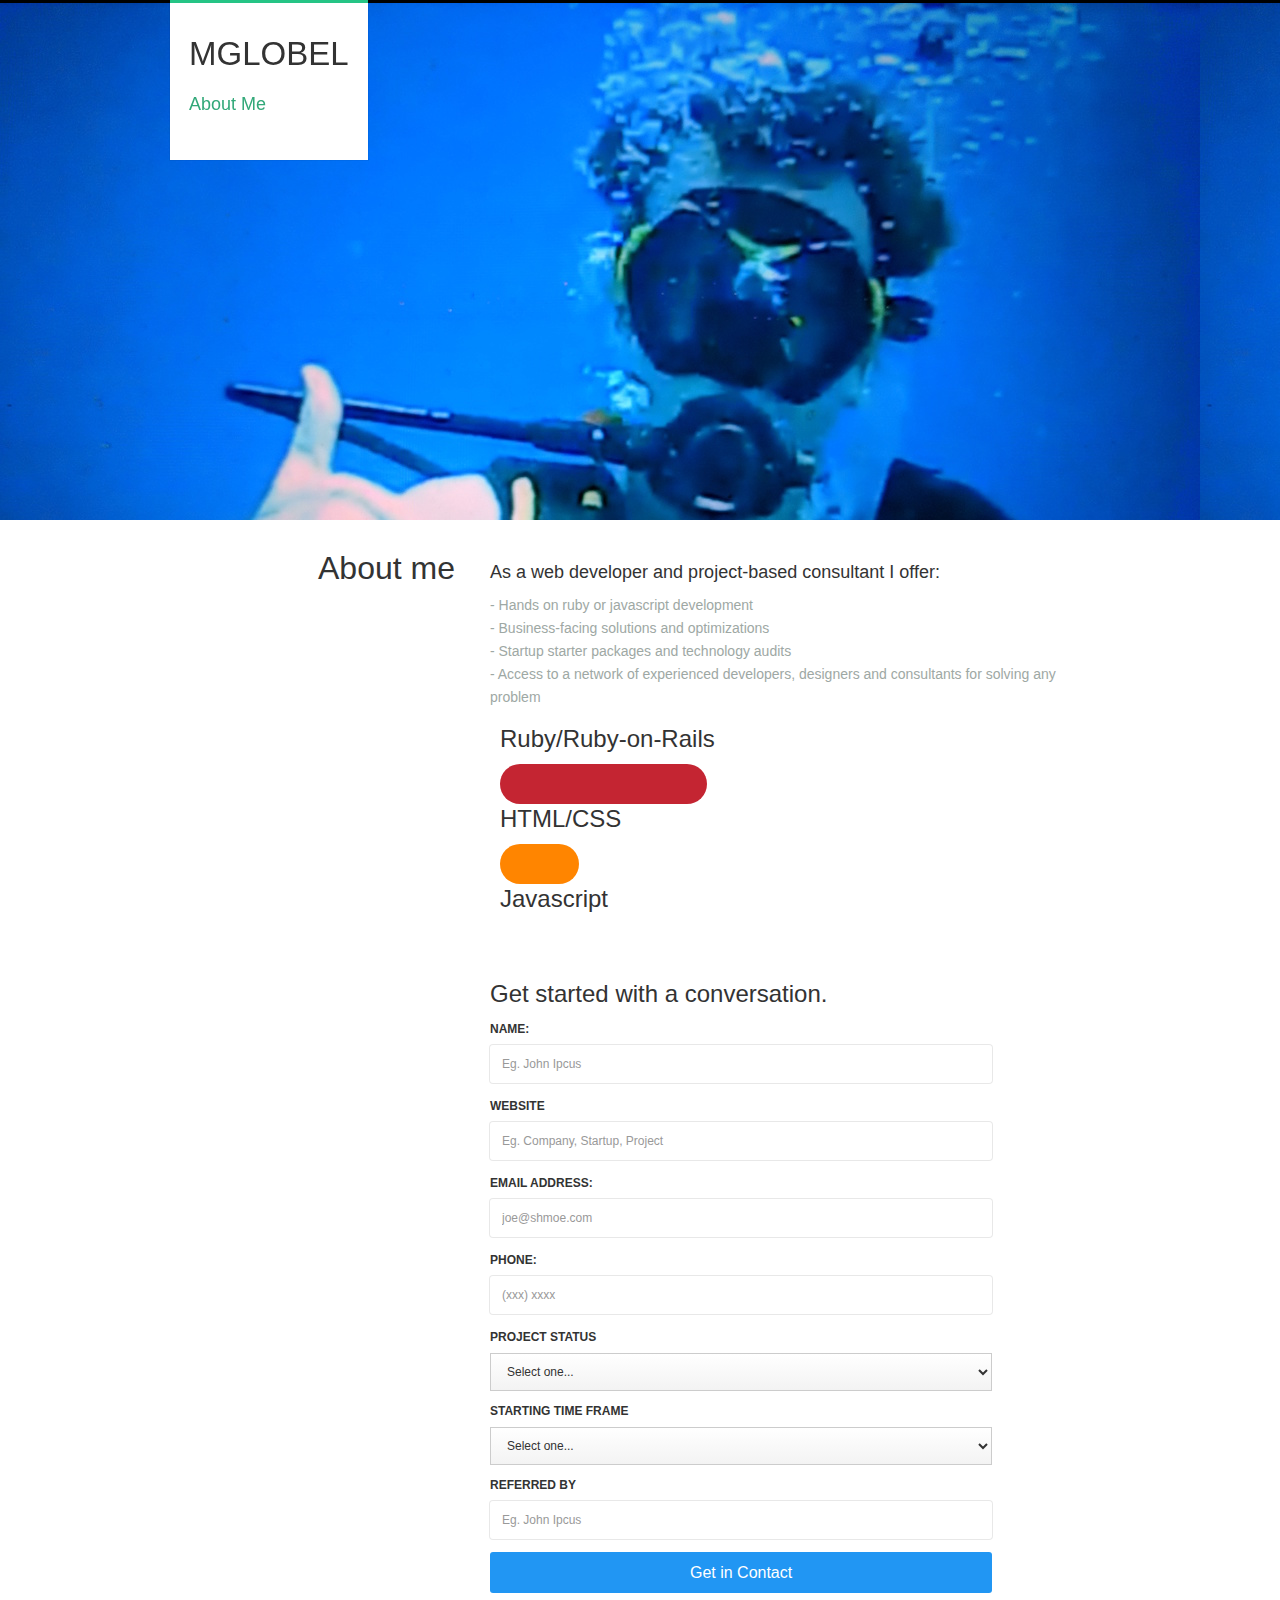
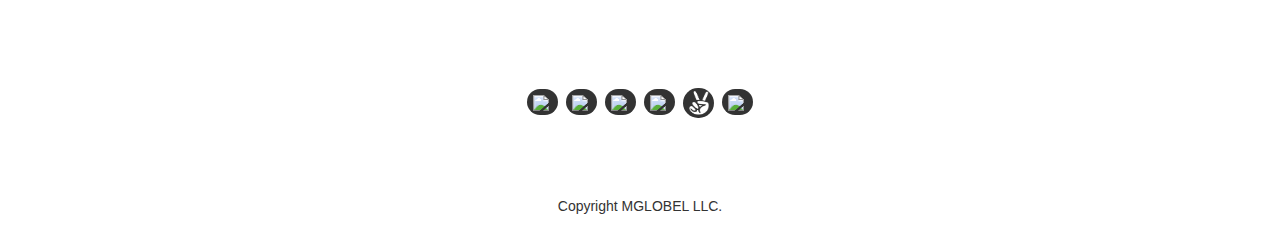
==== commit 9cbcddb3: "add skill matrix" ====
--- a/index.html
+++ b/index.html
@@ -1,6 +1,6 @@
 <!DOCTYPE html>
 <!--  This site was created in Webflow. http://www.webflow.com  -->
-<!--  Last Published: Wed Jul 11 2018 22:16:49 GMT+0000 (UTC)  -->
+<!--  Last Published: Fri Jul 13 2018 17:20:18 GMT+0000 (UTC)  -->
 <html data-wf-page="5b4436ba05b1ce3de7cc083d" data-wf-site="5b4436ba05b1ceed61cc083a">
 <head>
   <meta charset="utf-8">
@@ -36,9 +36,27 @@
         <div class="w-col w-col-8">
           <h4>As a web developer and project-based consultant I offer:<br></h4>
           <p>- Hands on ruby or javascript development<br>- Business-facing solutions and optimizations<br>- Startup starter packages and technology audits <br>- Access to a network of experienced developers, designers and consultants for solving any problem<br></p>
-          <h3 class="heading">Get started with a conversation.</h3>
+          <div class="skills-matrix">
+            <div class="skills-element">
+              <h3>Ruby/Ruby-on-Rails</h3>
+              <div style="width:0%" class="skill-bar"></div>
+            </div>
+            <div class="skills-element">
+              <h3>HTML/CSS</h3>
+              <div style="width:0PX" class="html-skill-bar"></div>
+            </div>
+            <div class="skills-element">
+              <h3>Javascript</h3>
+              <div style="width:0PX" class="javascript-skill-bar"></div>
+            </div>
+          </div>
           <div class="form-wrapper squeezed w-form">
-            <form id="email-form" name="email-form" data-name="Email Form" class="form"><label for="name" class="form-label">Name:</label><input type="text" id="name" name="name" data-name="Name" placeholder="Eg. John Ipcus" maxlength="256" class="form-field w-input"><label for="name" class="form-label">Website</label><input type="text" id="name-2" name="name-2" data-name="Name 2" placeholder="Eg. Company, Startup, Project" maxlength="256" class="form-field w-input"><label for="email" class="form-label">Email Address:</label><input type="email" class="form-field w-input" maxlength="256" name="email" data-name="Email" placeholder="joe@shmoe.com" id="email" required=""><label for="email" class="form-label">Phone:</label><input type="text" class="form-field w-input" maxlength="256" name="email-2" data-name="Email 2" placeholder="(xxx) xxxx" id="email-2" required=""><label for="field" class="form-label">Project Status</label><select id="Time-frame-2" name="Time-frame-2" data-name="Time Frame 2" class="select-field-3 w-select"><option value="">Select one...</option><option value="First">Scoping</option><option value="Second">Ready to Start</option><option value="Another Choice">In Progress</option><option value="Third">Blocked</option><option value="Another Choice">Just Looking</option></select><label for="field" class="form-label">Starting Time Frame</label><select id="Time-frame" name="Time-frame" data-name="Time Frame" class="select-field-3 w-select"><option value="">Select one...</option><option value="First">As soon as possible</option><option value="Second">Within a month</option><option value="Third">Third Choice</option></select><label for="field" class="form-label">Referred By</label><input type="text" id="name-3" name="name-3" data-name="Name 3" placeholder="Eg. John Ipcus" maxlength="256" class="form-field w-input"><input type="submit" value="Get in Contact" data-wait="Please wait..." class="button-2 full-width w-button"></form>
+            <h3 class="heading">Get started with a conversation.</h3>
+            <form id="email-form" action="https://formspree.io/mglobel@gmail.com" method="POST" name="email-form" data-name="Email Form" class="form">
+              <label for="name" class="form-label">Name:</label>
+              <input type="text" id="name" name="name" data-name="Name" placeholder="Eg. John Ipcus" maxlength="256" class="form-field w-input">
+              <label for="name" class="form-label">Website</label>
+              <input type="text" id="name-2" name="name-2" data-name="Name 2" placeholder="Eg. Company, Startup, Project" maxlength="256" class="form-field w-input"><label for="email" class="form-label">Email Address:</label><input type="email" class="form-field w-input" maxlength="256" name="_replyto" data-name="Email" placeholder="joe@shmoe.com" id="email" required=""><label for="email" class="form-label">Phone:</label><input type="text" class="form-field w-input" maxlength="256" name="email-2" data-name="Email 2" placeholder="(xxx) xxxx" id="email-2" required=""><label for="field" class="form-label">Project Status</label><select id="Time-frame-2" name="Time-frame-2" data-name="Time Frame 2" class="select-field-3 w-select"><option value="">Select one...</option><option value="First">Scoping</option><option value="Second">Ready to Start</option><option value="Another Choice">In Progress</option><option value="Third">Blocked</option><option value="Another Choice">Just Looking</option></select><label for="field" class="form-label">Starting Time Frame</label><select id="Time-frame" name="Time-frame" data-name="Time Frame" class="select-field-3 w-select"><option value="">Select one...</option><option value="First">As soon as possible</option><option value="Second">Within a month</option><option value="Third">Third Choice</option></select><label for="field" class="form-label">Referred By</label><input type="text" id="name-3" name="name-3" data-name="Name 3" placeholder="Eg. John Ipcus" maxlength="256" class="form-field w-input"><input type="submit" value="Get in Contact" data-wait="Please wait..." class="button-2 full-width w-button"></form>
             <div class="success-wrapper w-form-done">
               <p class="success-message">Thank you! Your submission has been received!</p>
             </div>
@@ -49,7 +67,9 @@
         </div>
       </div>
     </div>
+    <div class="w-container"></div>
   </div>
+  <div class="skills-matrix"></div>
   <div id="journal" class="section">
     <div class="w-container">
       <div class="div-block"><a href="http://www.twitter.com/userid" target="_blank" class="social-button w-inline-block"><img src="https://uploads-ssl.webflow.com/5b3546ba0c38d5f93759541c/5b3546ba0c38d5d7d759546f_social-09-white.svg" width="25" class="image-5"></a><a href="https://github.com/mglobel" target="_blank" class="social-button w-inline-block"><img src="https://uploads-ssl.webflow.com/5b3546ba0c38d5f93759541c/5b3546ba0c38d51618595455_social-05-white.svg" width="25" class="image-6"></a><a target="_blank" class="social-button w-inline-block"><img src="https://uploads-ssl.webflow.com/5b3546ba0c38d5f93759541c/5b3546ba0c38d51420595478_social-12-white.svg" width="25" class="image-5"></a><a href="https://www.instagram.com/mglobel/" target="_blank" class="social-button w-inline-block"><img src="https://uploads-ssl.webflow.com/5b3546ba0c38d5f93759541c/5b3546ba0c38d52a1759544f_social-07-white.svg" width="25" class="image-5"></a><a target="_blank" class="social-button w-inline-block"><img src="images/if_angellist-2048-black_167683-2.png" width="25" height="24" class="image-5"></a><a href="http://www.twitter.com/userid" target="_blank" class="social-button w-inline-block"><img src="https://uploads-ssl.webflow.com/5b3546ba0c38d5f93759541c/5b3546ba0c38d5e070595461_social-18-white.svg" width="25" class="image-5"></a></div>
@@ -64,4 +84,4 @@
   <script src="js/webflow.js" type="text/javascript"></script>
   <!-- [if lte IE 9]><script src="https://cdnjs.cloudflare.com/ajax/libs/placeholders/3.0.2/placeholders.min.js"></script><![endif] -->
 </body>
-</html>+</html>
--- a/css/mglobel-simple.webflow.css
+++ b/css/mglobel-simple.webflow.css
@@ -200,6 +200,7 @@
 
 .form-wrapper.squeezed {
   max-width: 800px;
+  margin-top: 15px;
   padding-right: 19%;
   padding-left: 0%;
 }
@@ -336,6 +337,34 @@
   text-align: center;
 }
 
+.skills-matrix {
+  display: block;
+  max-width: 600px;
+  margin-right: auto;
+  margin-left: auto;
+}
+
+.skill-bar {
+  width: 80%;
+  height: 40px;
+  border-radius: 30px;
+  background-color: #c42532;
+}
+
+.javascript-skill-bar {
+  width: 50%;
+  height: 40px;
+  border-radius: 30px;
+  background-color: #3579a7;
+}
+
+.html-skill-bar {
+  width: 70%;
+  height: 40px;
+  border-radius: 30px;
+  background-color: #ff8500;
+}
+
 @media (max-width: 991px) {
   .header {
     background-image: url('../images/IMG_20180619_204812.jpg');
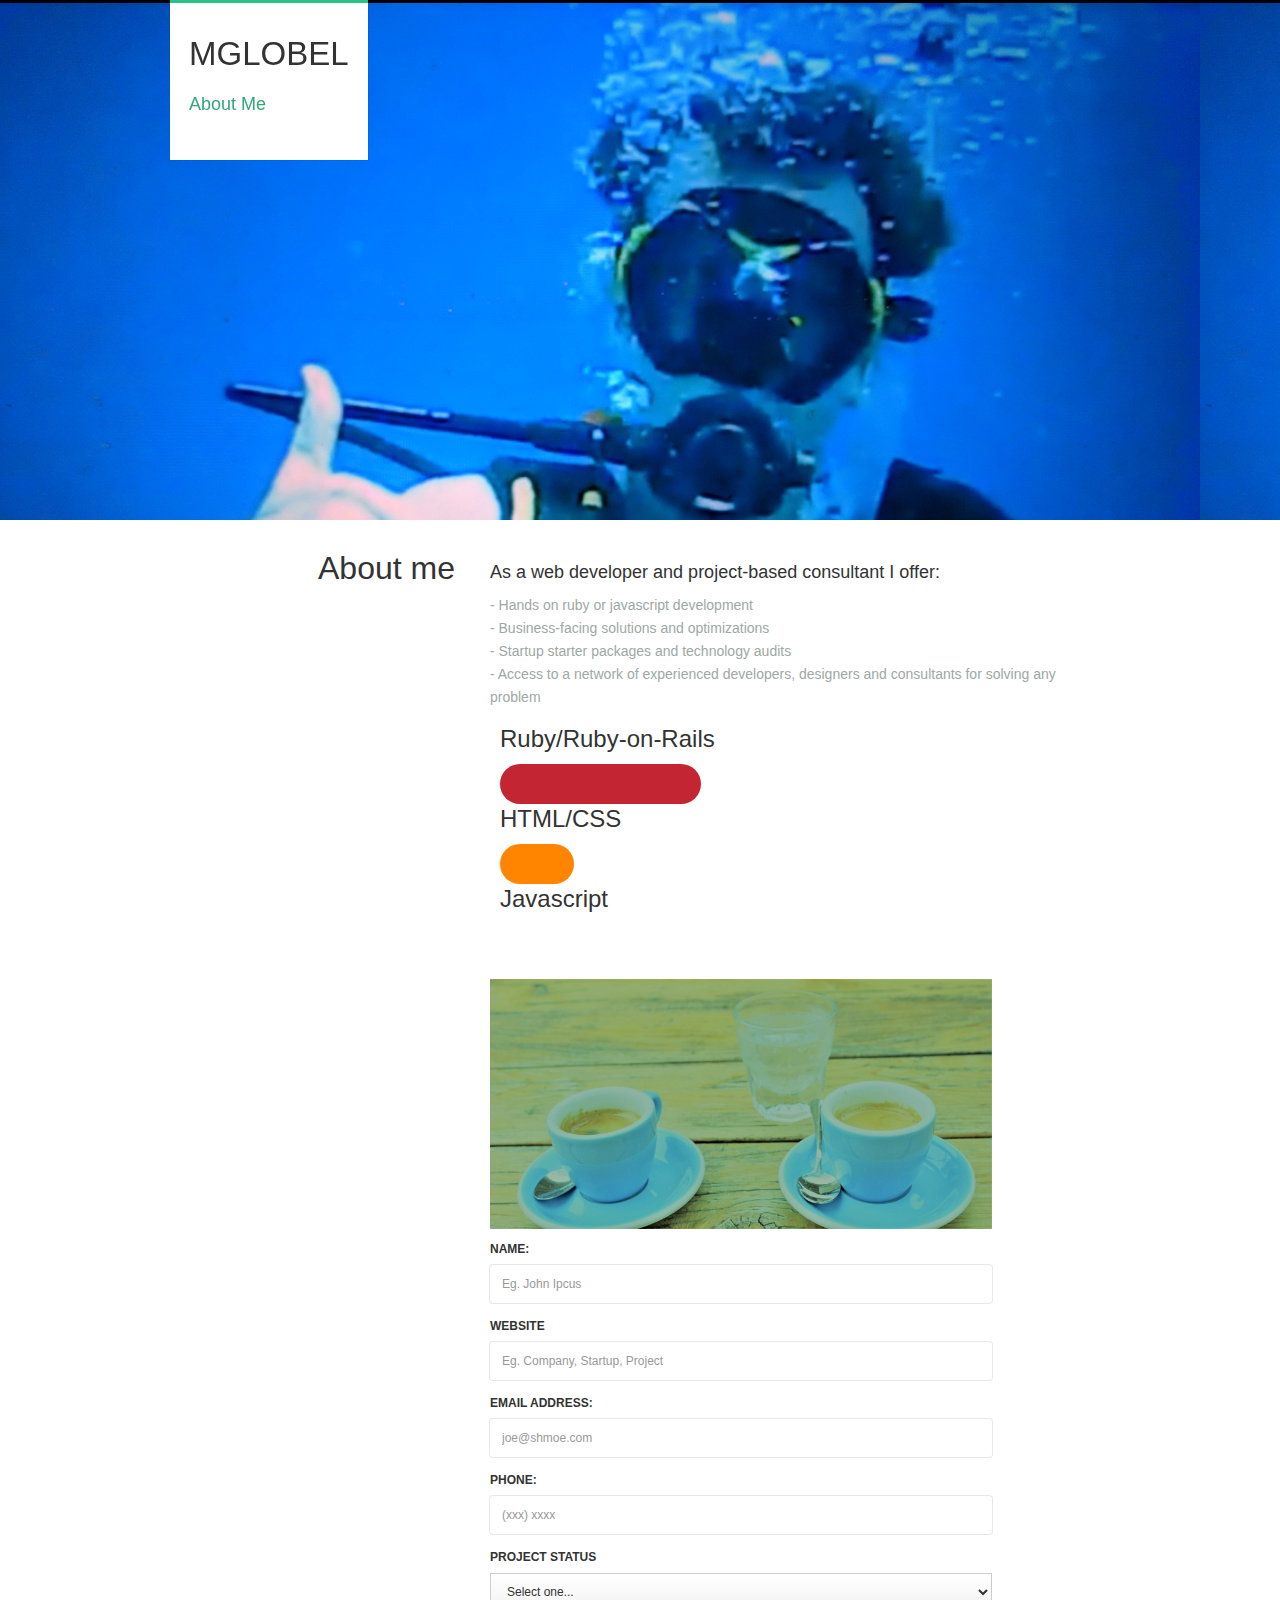
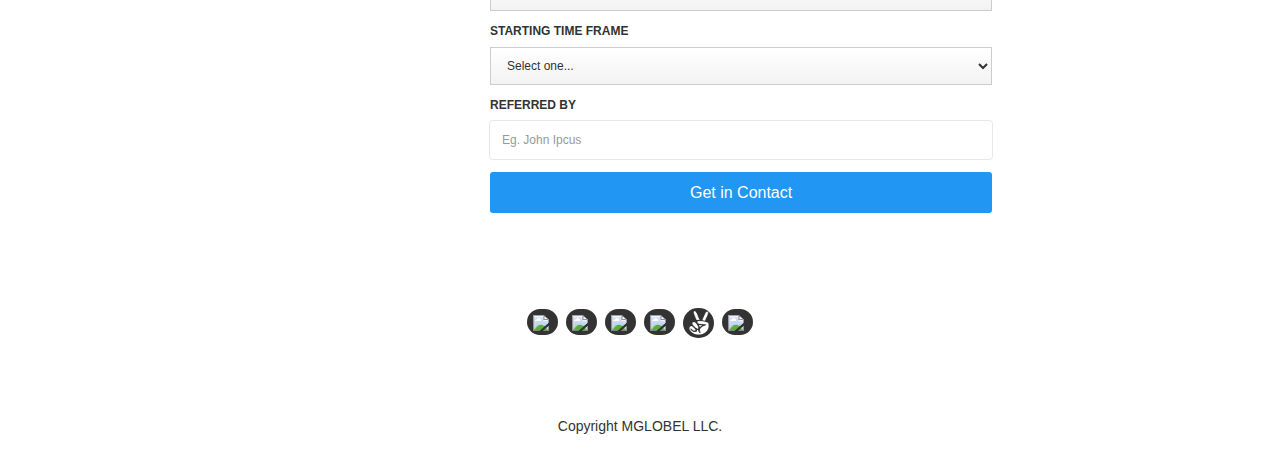
==== commit a29d9fb3: "add image" ====
--- a/index.html
+++ b/index.html
@@ -1,11 +1,15 @@
 <!DOCTYPE html>
 <!--  This site was created in Webflow. http://www.webflow.com  -->
-<!--  Last Published: Fri Jul 13 2018 17:20:18 GMT+0000 (UTC)  -->
+<!--  Last Published: Sat Jul 14 2018 01:44:41 GMT+0000 (UTC)  -->
 <html data-wf-page="5b4436ba05b1ce3de7cc083d" data-wf-site="5b4436ba05b1ceed61cc083a">
 <head>
   <meta charset="utf-8">
   <title>MGLOBEL | Software Developer and Consultant</title>
   <meta content="Helping organizations use the modern web effectively and efficiently. Ruby-on-Rails and Javascript Web Developer based in Austin, TX." name="description">
+  <meta content="MGLOBEL | Software Developer and Consultant" property="og:title">
+  <meta content="Helping organizations use the modern web effectively and efficiently. Ruby-on-Rails and Javascript Web Developer based in Austin, TX." property="og:description">
+  <meta content="https://mglobel.com/images/IMG_20180619_204812.jpg" property="og:image">
+  <meta content="summary" name="twitter:card">
   <meta content="width=device-width, initial-scale=1" name="viewport">
   <meta content="Webflow" name="generator">
   <link href="css/normalize.css" rel="stylesheet" type="text/css">
@@ -50,8 +54,7 @@
               <div style="width:0PX" class="javascript-skill-bar"></div>
             </div>
           </div>
-          <div class="form-wrapper squeezed w-form">
-            <h3 class="heading">Get started with a conversation.</h3>
+          <div class="form-wrapper squeezed w-form"><img src="images/IMG_0181.JPG" srcset="images/IMG_0181-p-500.jpeg 500w, images/IMG_0181-p-800.jpeg 800w, images/IMG_0181-p-2000.jpeg 2000w, images/IMG_0181-p-2600.jpeg 2600w, images/IMG_0181-p-3200.jpeg 3200w, images/IMG_0181.JPG 4705w" sizes="(max-width: 767px) 94vw, (max-width: 991px) 382.9375px, 502.1875px" class="image-7">
             <form id="email-form" action="https://formspree.io/mglobel@gmail.com" method="POST" name="email-form" data-name="Email Form" class="form">
               <label for="name" class="form-label">Name:</label>
               <input type="text" id="name" name="name" data-name="Name" placeholder="Eg. John Ipcus" maxlength="256" class="form-field w-input">
--- a/css/mglobel-simple.webflow.css
+++ b/css/mglobel-simple.webflow.css
@@ -365,6 +365,12 @@
   background-color: #ff8500;
 }
 
+.image-7 {
+  width: 100%;
+  margin-bottom: 0px;
+  padding-bottom: 10px;
+}
+
 @media (max-width: 991px) {
   .header {
     background-image: url('../images/IMG_20180619_204812.jpg');
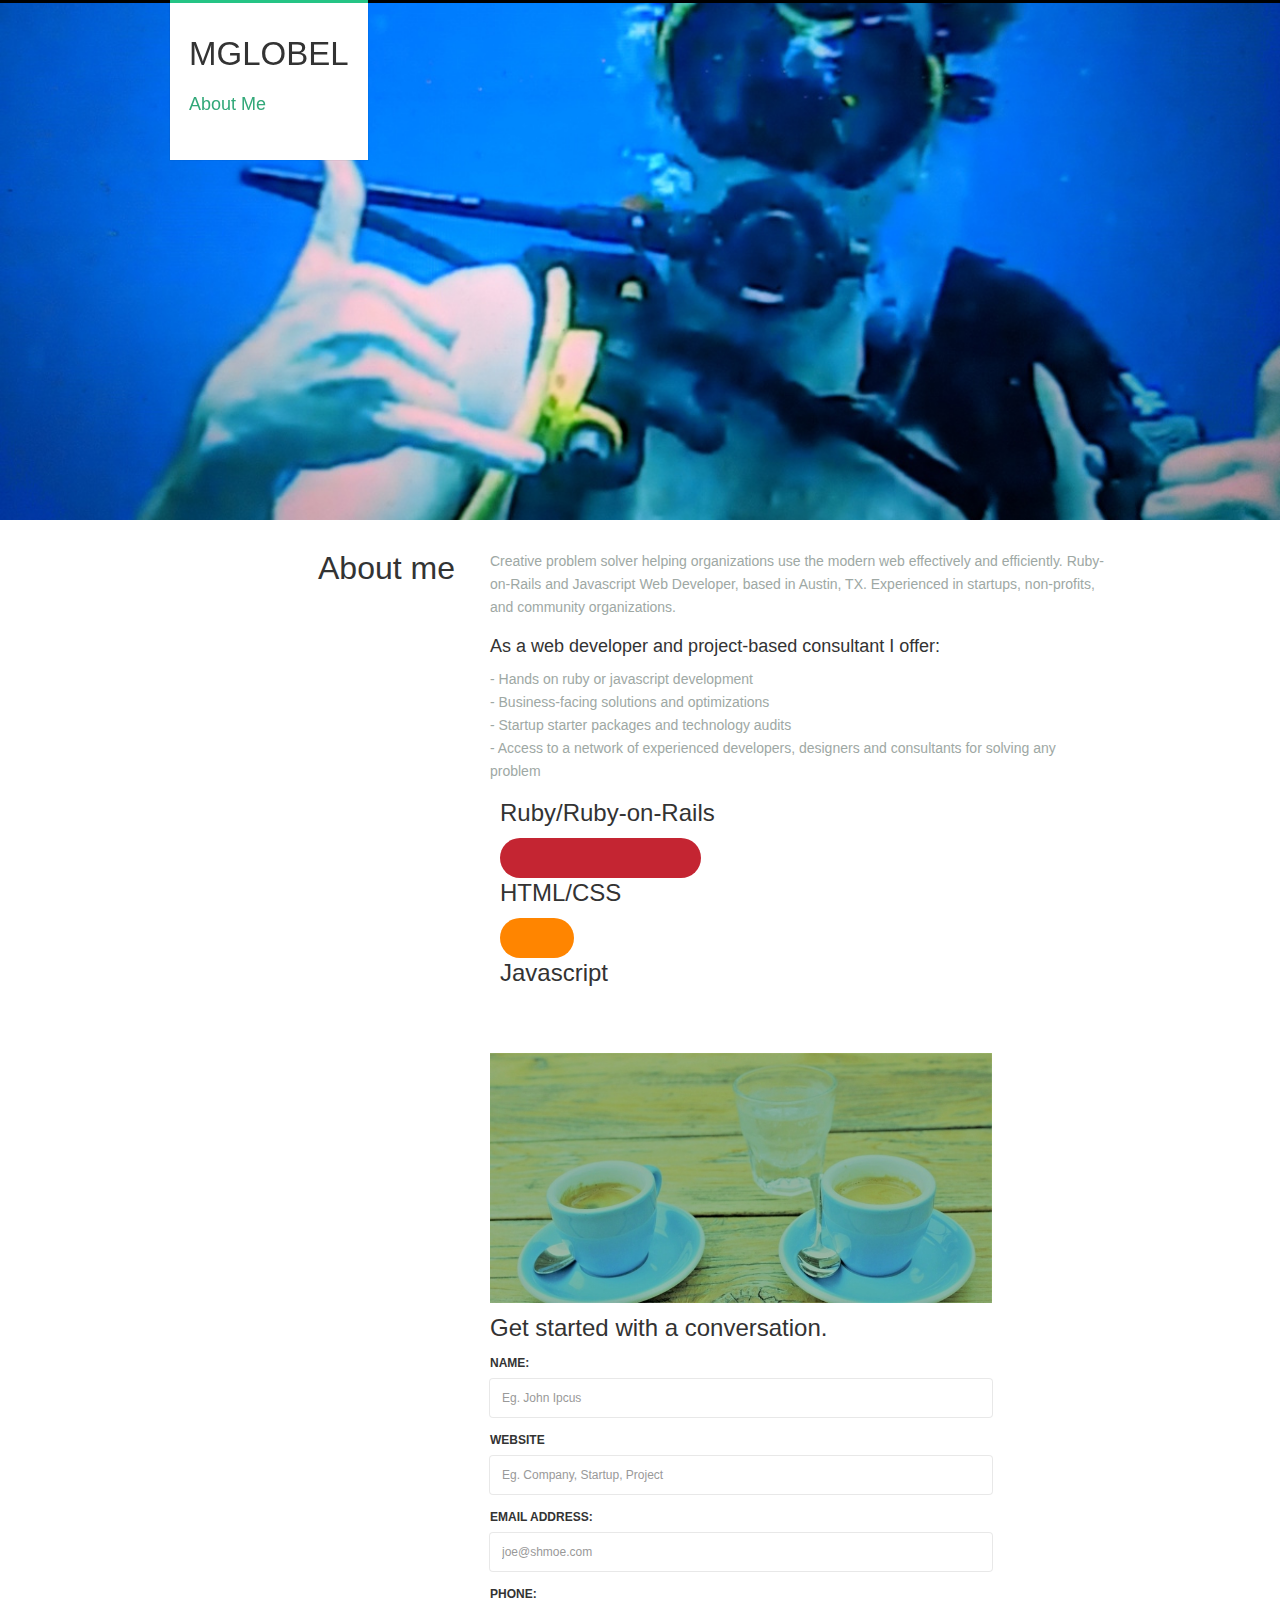
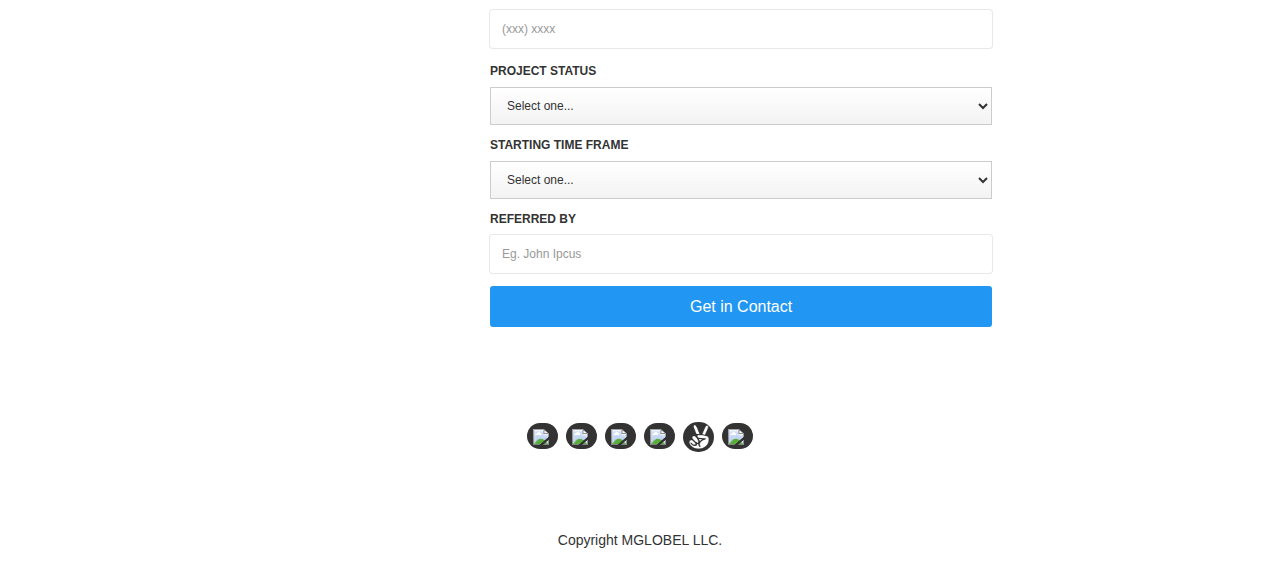
==== commit e06551a5: "update background image" ====
--- a/index.html
+++ b/index.html
@@ -1,6 +1,6 @@
 <!DOCTYPE html>
 <!--  This site was created in Webflow. http://www.webflow.com  -->
-<!--  Last Published: Sat Jul 14 2018 01:44:41 GMT+0000 (UTC)  -->
+<!--  Last Published: Mon Jul 16 2018 16:46:14 GMT+0000 (UTC)  -->
 <html data-wf-page="5b4436ba05b1ce3de7cc083d" data-wf-site="5b4436ba05b1ceed61cc083a">
 <head>
   <meta charset="utf-8">
@@ -38,6 +38,7 @@
           <h2>About me</h2>
         </div>
         <div class="w-col w-col-8">
+          <p>Creative problem solver helping organizations use the modern web effectively and efficiently. Ruby-on-Rails and Javascript Web Developer, based in Austin, TX. Experienced in startups, non-profits, and community organizations.</p>
           <h4>As a web developer and project-based consultant I offer:<br></h4>
           <p>- Hands on ruby or javascript development<br>- Business-facing solutions and optimizations<br>- Startup starter packages and technology audits <br>- Access to a network of experienced developers, designers and consultants for solving any problem<br></p>
           <div class="skills-matrix">
@@ -56,6 +57,7 @@
           </div>
           <div class="form-wrapper squeezed w-form"><img src="images/IMG_0181.JPG" srcset="images/IMG_0181-p-500.jpeg 500w, images/IMG_0181-p-800.jpeg 800w, images/IMG_0181-p-2000.jpeg 2000w, images/IMG_0181-p-2600.jpeg 2600w, images/IMG_0181-p-3200.jpeg 3200w, images/IMG_0181.JPG 4705w" sizes="(max-width: 767px) 94vw, (max-width: 991px) 382.9375px, 502.1875px" class="image-7">
             <form id="email-form" action="https://formspree.io/mglobel@gmail.com" method="POST" name="email-form" data-name="Email Form" class="form">
+              <h3 class="heading">Get started with a conversation.</h3>
               <label for="name" class="form-label">Name:</label>
               <input type="text" id="name" name="name" data-name="Name" placeholder="Eg. John Ipcus" maxlength="256" class="form-field w-input">
               <label for="name" class="form-label">Website</label>
--- a/css/mglobel-simple.webflow.css
+++ b/css/mglobel-simple.webflow.css
@@ -73,8 +73,10 @@
 .header {
   height: 520px;
   background-image: url('../images/IMG_20180619_204813.jpg');
-  background-size: contain;
-  background-attachment: fixed;
+  background-position: 50% 55%;
+  background-size: cover;
+  background-repeat: no-repeat;
+  background-attachment: scroll;
   box-shadow: inset 0 3px 0 0 #000;
 }
 
@@ -374,6 +376,7 @@
 @media (max-width: 991px) {
   .header {
     background-image: url('../images/IMG_20180619_204812.jpg');
+    background-size: cover;
   }
   .navigation {
     box-shadow: 0 0 0 1px rgba(0, 0, 0, .05);
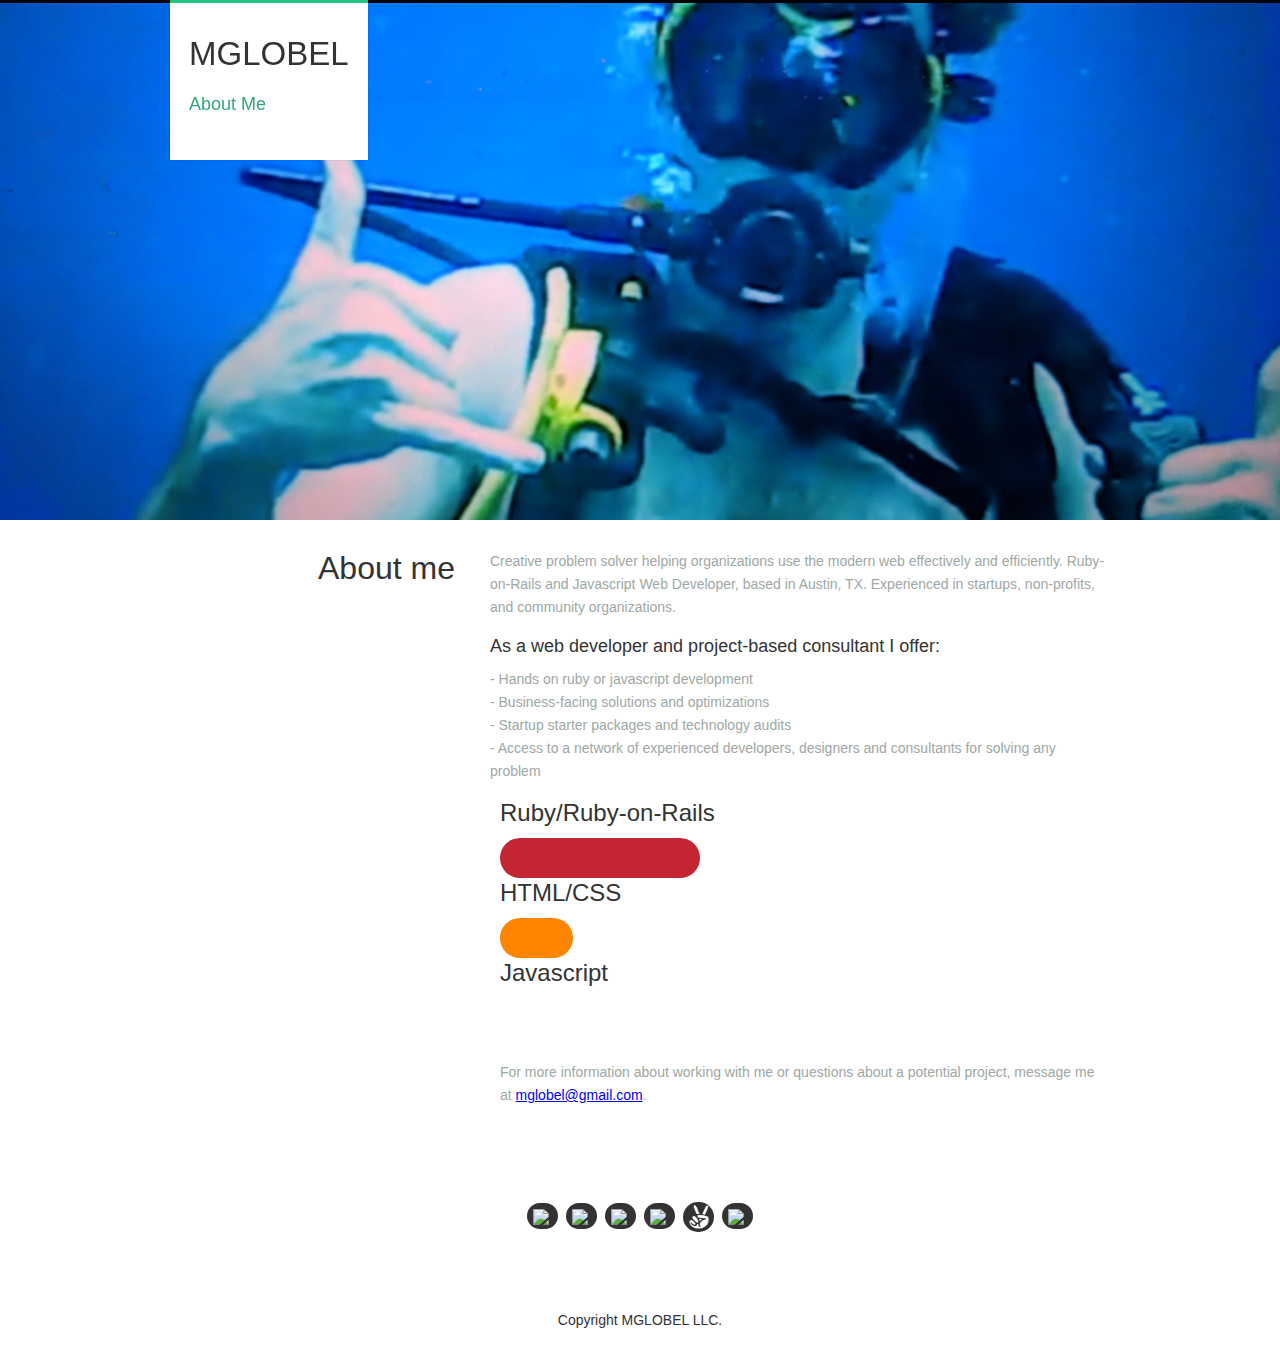
==== commit c98cd561: "remove contact form" ====
--- a/index.html
+++ b/index.html
@@ -1,6 +1,6 @@
 <!DOCTYPE html>
 <!--  This site was created in Webflow. http://www.webflow.com  -->
-<!--  Last Published: Mon Jul 16 2018 16:46:14 GMT+0000 (UTC)  -->
+<!--  Last Published: Tue Jul 24 2018 22:40:33 GMT+0000 (UTC)  -->
 <html data-wf-page="5b4436ba05b1ce3de7cc083d" data-wf-site="5b4436ba05b1ceed61cc083a">
 <head>
   <meta charset="utf-8">
@@ -54,30 +54,15 @@
               <h3>Javascript</h3>
               <div style="width:0PX" class="javascript-skill-bar"></div>
             </div>
-          </div>
-          <div class="form-wrapper squeezed w-form"><img src="images/IMG_0181.JPG" srcset="images/IMG_0181-p-500.jpeg 500w, images/IMG_0181-p-800.jpeg 800w, images/IMG_0181-p-2000.jpeg 2000w, images/IMG_0181-p-2600.jpeg 2600w, images/IMG_0181-p-3200.jpeg 3200w, images/IMG_0181.JPG 4705w" sizes="(max-width: 767px) 94vw, (max-width: 991px) 382.9375px, 502.1875px" class="image-7">
-            <form id="email-form" action="https://formspree.io/mglobel@gmail.com" method="POST" name="email-form" data-name="Email Form" class="form">
-              <h3 class="heading">Get started with a conversation.</h3>
-              <label for="name" class="form-label">Name:</label>
-              <input type="text" id="name" name="name" data-name="Name" placeholder="Eg. John Ipcus" maxlength="256" class="form-field w-input">
-              <label for="name" class="form-label">Website</label>
-              <input type="text" id="name-2" name="name-2" data-name="Name 2" placeholder="Eg. Company, Startup, Project" maxlength="256" class="form-field w-input"><label for="email" class="form-label">Email Address:</label><input type="email" class="form-field w-input" maxlength="256" name="_replyto" data-name="Email" placeholder="joe@shmoe.com" id="email" required=""><label for="email" class="form-label">Phone:</label><input type="text" class="form-field w-input" maxlength="256" name="email-2" data-name="Email 2" placeholder="(xxx) xxxx" id="email-2" required=""><label for="field" class="form-label">Project Status</label><select id="Time-frame-2" name="Time-frame-2" data-name="Time Frame 2" class="select-field-3 w-select"><option value="">Select one...</option><option value="First">Scoping</option><option value="Second">Ready to Start</option><option value="Another Choice">In Progress</option><option value="Third">Blocked</option><option value="Another Choice">Just Looking</option></select><label for="field" class="form-label">Starting Time Frame</label><select id="Time-frame" name="Time-frame" data-name="Time Frame" class="select-field-3 w-select"><option value="">Select one...</option><option value="First">As soon as possible</option><option value="Second">Within a month</option><option value="Third">Third Choice</option></select><label for="field" class="form-label">Referred By</label><input type="text" id="name-3" name="name-3" data-name="Name 3" placeholder="Eg. John Ipcus" maxlength="256" class="form-field w-input"><input type="submit" value="Get in Contact" data-wait="Please wait..." class="button-2 full-width w-button"></form>
-            <div class="success-wrapper w-form-done">
-              <p class="success-message">Thank you! Your submission has been received!</p>
-            </div>
-            <div class="error-wrapper w-form-fail">
-              <p class="error-message">Oops! Something went wrong while submitting the form :(</p>
-            </div>
+            <p><br>For more information about working with me or questions about a potential project, message me at <a href="mailto:mglobel@gmail.com?subject=Are%20you%20available%20to%20discuss%20a%20project%3F">mglobel@gmail.com</a>.</p>
           </div>
         </div>
       </div>
     </div>
-    <div class="w-container"></div>
   </div>
-  <div class="skills-matrix"></div>
   <div id="journal" class="section">
     <div class="w-container">
-      <div class="div-block"><a href="http://www.twitter.com/userid" target="_blank" class="social-button w-inline-block"><img src="https://uploads-ssl.webflow.com/5b3546ba0c38d5f93759541c/5b3546ba0c38d5d7d759546f_social-09-white.svg" width="25" class="image-5"></a><a href="https://github.com/mglobel" target="_blank" class="social-button w-inline-block"><img src="https://uploads-ssl.webflow.com/5b3546ba0c38d5f93759541c/5b3546ba0c38d51618595455_social-05-white.svg" width="25" class="image-6"></a><a target="_blank" class="social-button w-inline-block"><img src="https://uploads-ssl.webflow.com/5b3546ba0c38d5f93759541c/5b3546ba0c38d51420595478_social-12-white.svg" width="25" class="image-5"></a><a href="https://www.instagram.com/mglobel/" target="_blank" class="social-button w-inline-block"><img src="https://uploads-ssl.webflow.com/5b3546ba0c38d5f93759541c/5b3546ba0c38d52a1759544f_social-07-white.svg" width="25" class="image-5"></a><a target="_blank" class="social-button w-inline-block"><img src="images/if_angellist-2048-black_167683-2.png" width="25" height="24" class="image-5"></a><a href="http://www.twitter.com/userid" target="_blank" class="social-button w-inline-block"><img src="https://uploads-ssl.webflow.com/5b3546ba0c38d5f93759541c/5b3546ba0c38d5e070595461_social-18-white.svg" width="25" class="image-5"></a></div>
+      <div class="div-block"><a href="https://www.linkedin.com/in/mglobel/" target="_blank" class="social-button w-inline-block"><img src="https://uploads-ssl.webflow.com/5b3546ba0c38d5f93759541c/5b3546ba0c38d5d7d759546f_social-09-white.svg" width="25" class="image-5"></a><a href="https://github.com/mglobel" target="_blank" class="social-button w-inline-block"><img src="https://uploads-ssl.webflow.com/5b3546ba0c38d5f93759541c/5b3546ba0c38d51618595455_social-05-white.svg" width="25" class="image-6"></a><a target="_blank" href="https://webflow.com/mglobel" class="social-button w-inline-block"><img src="https://uploads-ssl.webflow.com/5b3546ba0c38d5f93759541c/5b3546ba0c38d51420595478_social-12-white.svg" width="25" class="image-5"></a><a href="https://www.instagram.com/mglobel/" target="_blank" class="social-button w-inline-block"><img src="https://uploads-ssl.webflow.com/5b3546ba0c38d5f93759541c/5b3546ba0c38d52a1759544f_social-07-white.svg" width="25" class="image-5"></a><a target="_blank" href="https://angel.co/mglobel" class="social-button w-inline-block"><img src="images/if_angellist-2048-black_167683-2.png" width="25" height="24" class="image-5"></a><a href="http://www.twitter.com/lobasaurusrex" target="_blank" class="social-button w-inline-block"><img src="https://uploads-ssl.webflow.com/5b3546ba0c38d5f93759541c/5b3546ba0c38d5e070595461_social-18-white.svg" width="25" class="image-5"></a></div>
     </div>
   </div>
   <div>
@@ -89,4 +74,4 @@
   <script src="js/webflow.js" type="text/javascript"></script>
   <!-- [if lte IE 9]><script src="https://cdnjs.cloudflare.com/ajax/libs/placeholders/3.0.2/placeholders.min.js"></script><![endif] -->
 </body>
-</html>
+</html>